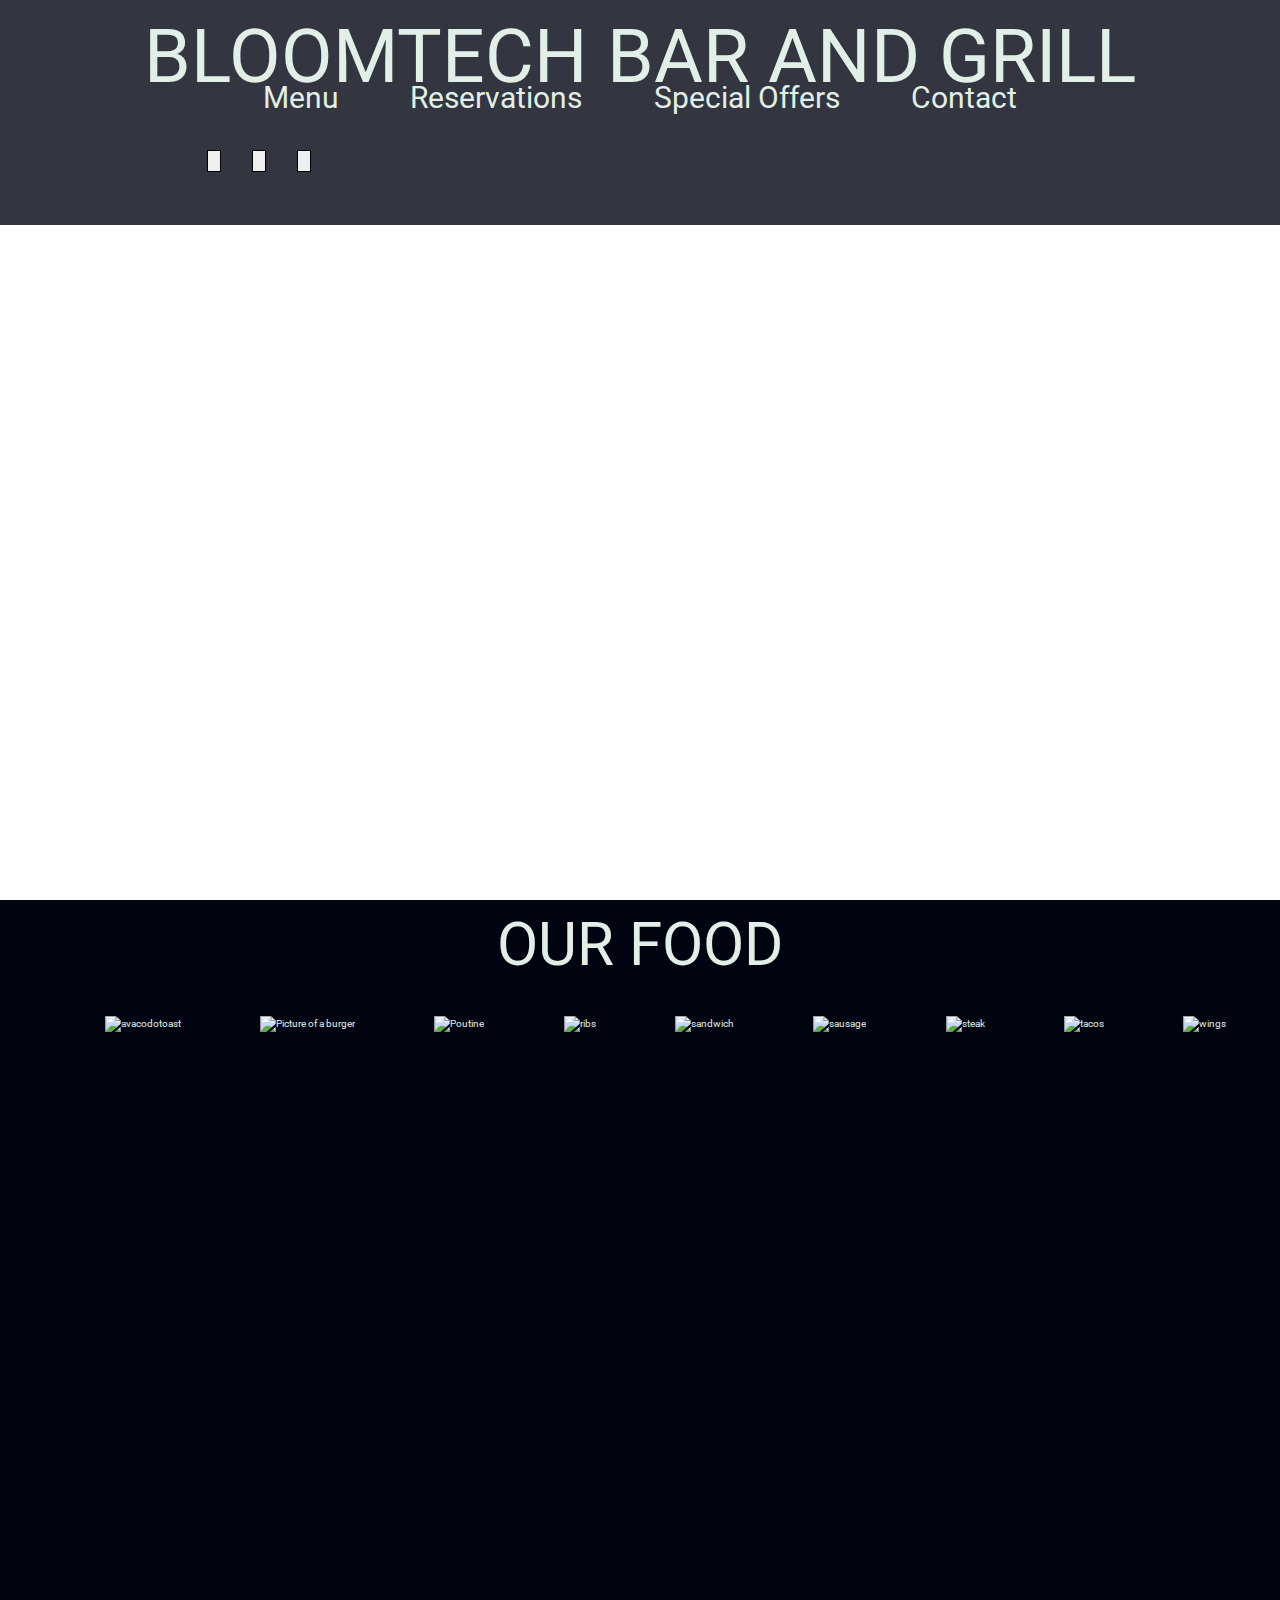
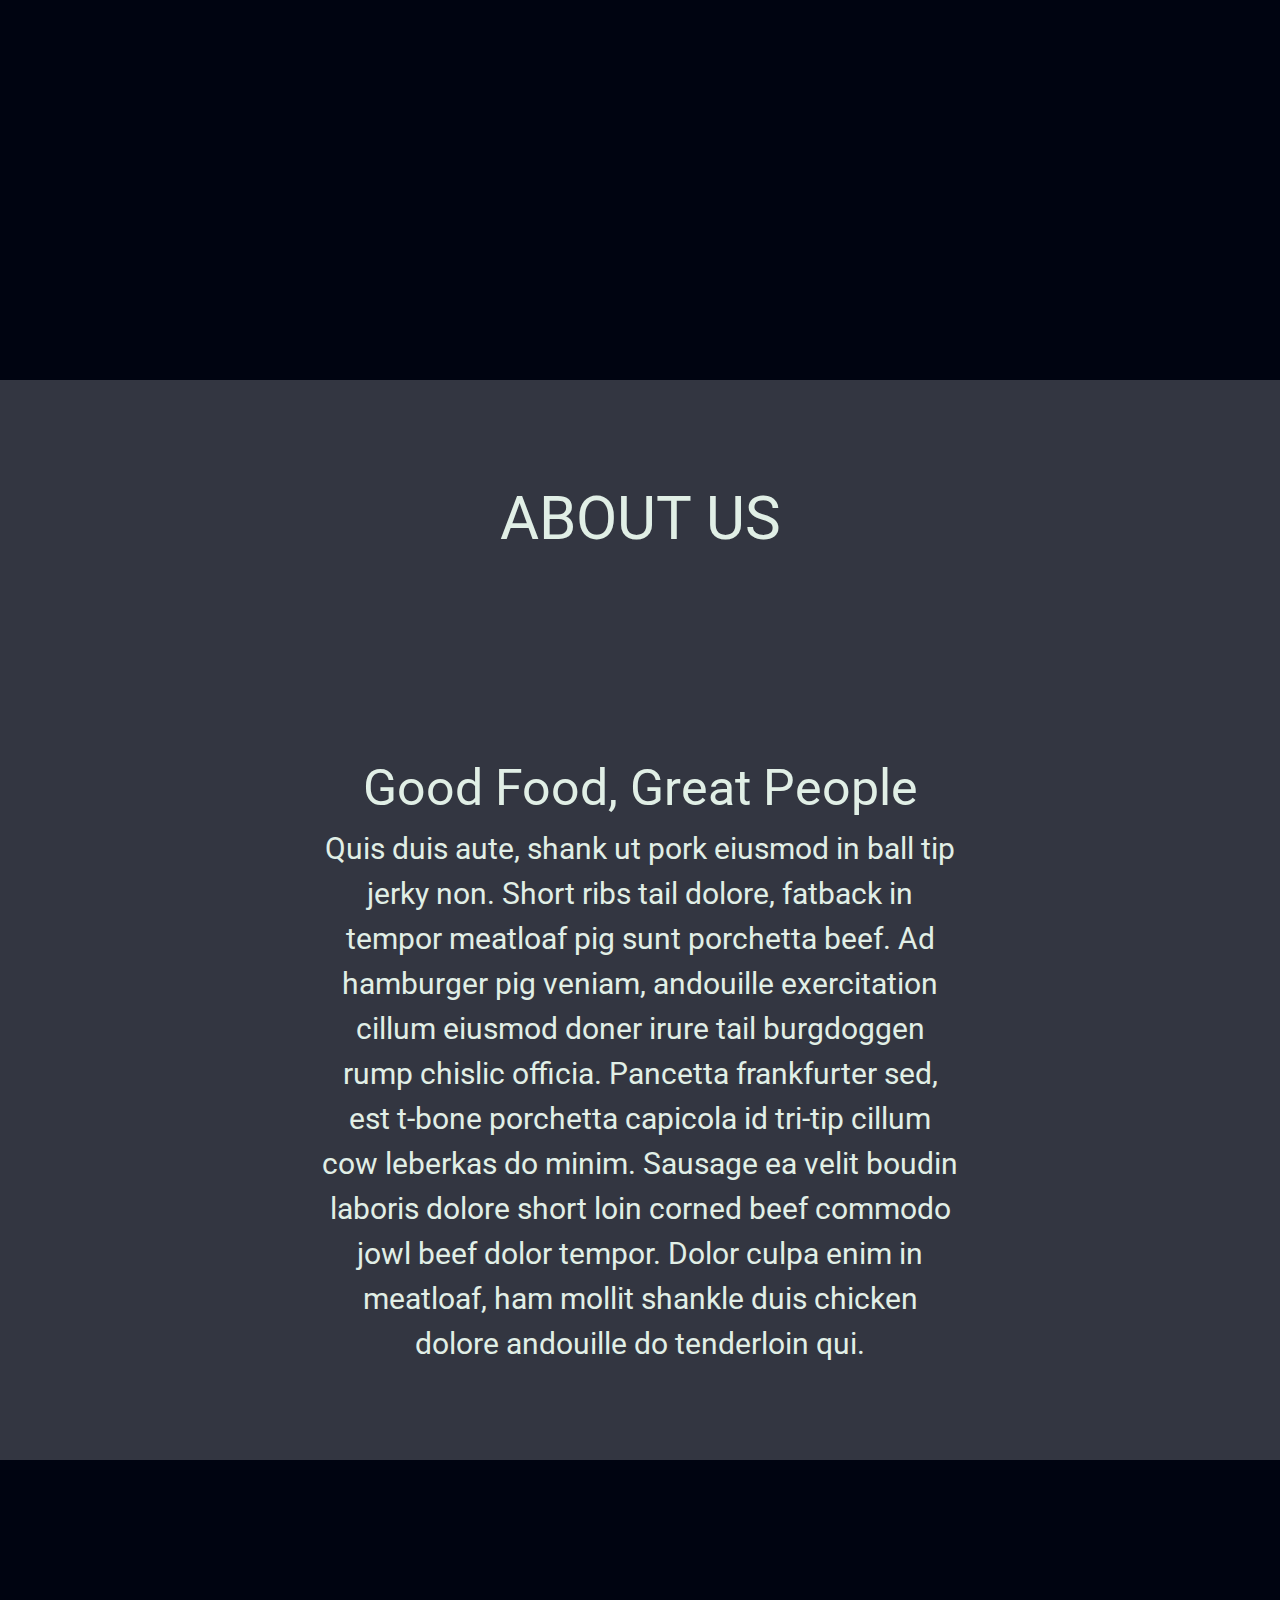
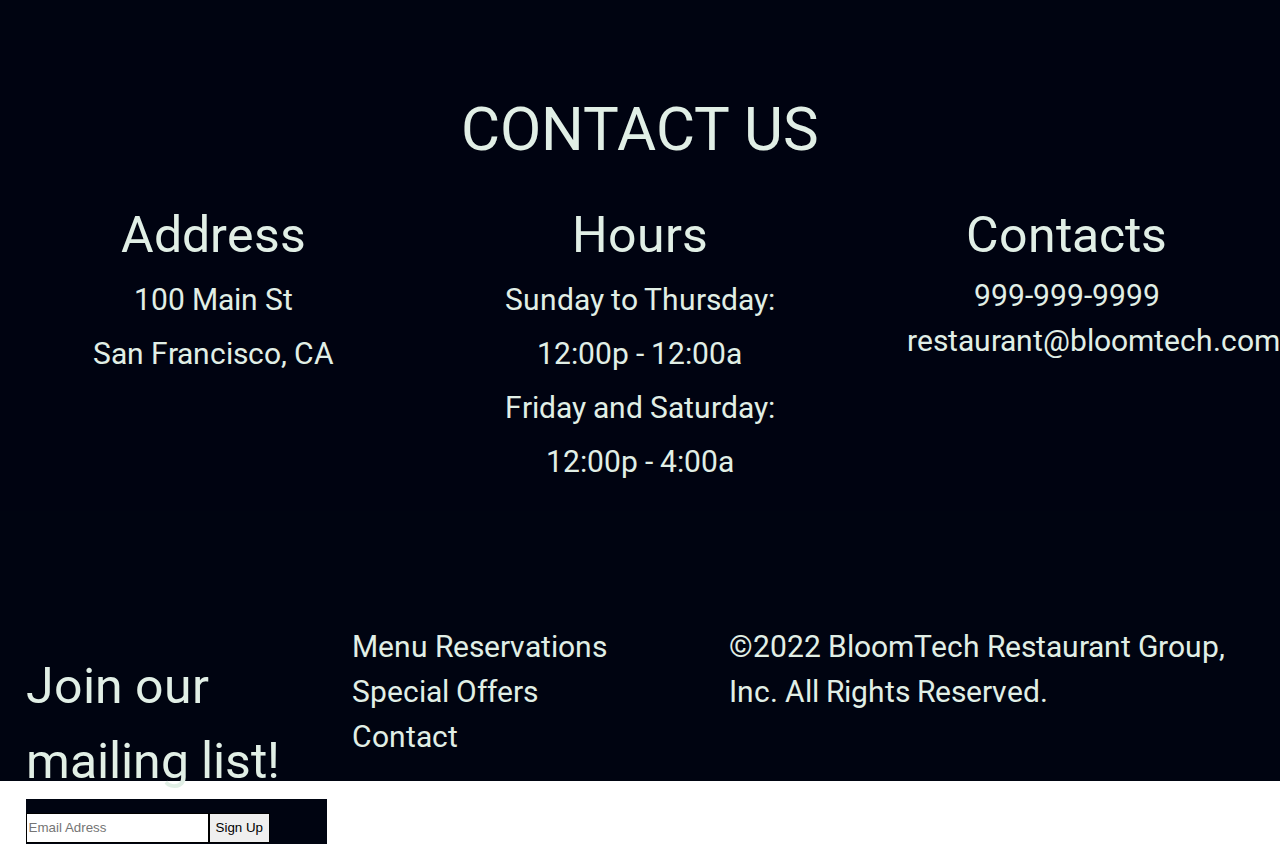
==== index.html @ 04112c2f "will fix in the morning, something arnt lining up right for my queries" ====
<!doctype html>

<html lang="en">

<head>
	<meta charset="utf-8">

	<title>Sprint Challenge - Home</title>

	<link href="https://fonts.googleapis.com/css?family=Roboto|Rubik" rel="stylesheet">
	<script src="https://kit.fontawesome.com/5b12ffad4b.js" crossorigin="anonymous"></script>
	<link rel="stylesheet" href="css/index.css">
</head>

<body>
	<div>
		<!-- header -->
		<header>
			<div class="header-info">
				<h1>BLOOMTECH BAR AND GRILL</h1>
				<nav>
					<div class="links">
						<a href="menu.html">Menu</a>
						<a href="#">Reservations</a>
						<a href="#">Special Offers</a>
						<a href="#">Contact</a>
					</div>
					<div class="socials">
						<button class="facebook"><i class="fa-brands fa-facebook"></i></fa-facebook-square></button>
						<button class="twitter"><i class="fa-brands fa-twitter"></i></button>
						<button class="instagram"><i class="fa-brands fa-instagram"></i></button>
					</div>
				</nav>
			</div>
		</header>

		<!-- gallery section -->
		<section class="gallery">
			<div>
				<h2>OUR FOOD</h2>
				<div class="images">
					<img src="img/food-avocadotoast.jpg" alt="avacodotoast">
					<img src="img/food-burger.jpg" alt="Picture of a burger">
					<img src="img/food-poutine.jpg" alt="Poutine">
					<img src="img/food-ribs.jpg" alt="ribs">
					<img src="img/food-sandwich.jpg" alt="sandwich">
					<img src="img/food-sausage.jpg" alt="sausage">
					<img src="img/food-steak.jpg" alt="steak">
					<img src="img/food-tacos.jpg" alt="tacos">
					<img src="img/food-wings.jpg" alt="wings">
				</div>
			</div>
		</section>

		<!-- spacer -->
		<div class="spacer"></div>

		<!-- about section -->
		<section class="about">
			<div class="about-container">
				<h2>ABOUT US</h2>

				<div id="cooks" class="pic">
				</div>

				<div class="text">
					<h3>Good Food, Great People</h3>
					<p>Quis duis aute, shank ut pork eiusmod in ball tip jerky non. Short ribs tail dolore, fatback in
						tempor meatloaf pig sunt porchetta beef. Ad hamburger pig veniam, andouille exercitation cillum
						eiusmod doner irure tail burgdoggen rump chislic officia. Pancetta frankfurter sed, est t-bone
						porchetta capicola id tri-tip cillum cow leberkas do minim. Sausage ea velit boudin laboris
						dolore
						short loin corned beef commodo jowl beef dolor tempor. Dolor culpa enim in meatloaf, ham mollit
						shankle duis chicken dolore andouille do tenderloin qui.</p>
				</div>

				<div id="bartender" class="pic">
				</div>
			</div>
		</section>

		<!-- spacer -->
		<div class="spacer"></div>

		<!-- contact section -->
		<section class="contact">
			<div class="contact-container">
				<h2>CONTACT US</h2>

				<div class="info">
					<div class="address">
						<h3>Address</h3>

						<address>
							<p>100 Main St</p>
							<p>San Francisco, CA</p>
						</address>
					</div>

					<div class="hours">
						<h3>Hours</h3>

						<div>
							<p>Sunday to Thursday:</p>
							<p>12:00p - 12:00a</p>
							<p>Friday and Saturday:</p>
							<p>12:00p - 4:00a</p>
						</div>
					</div>

					<div class="contacts">
						<h3>Contacts</h3>

						<div>
							<a id="phone" href="tel:999-999-9999">999-999-9999</a>
							<a id="email" href="mailto:restaurant@bloomtech.com">restaurant@bloomtech.com</a>
						</div>
					</div>
				</div>
			</div>
		</section>

		<!-- spacer -->
		<div class="spacer-sm"></div>

		<!-- footer -->
		<footer>
			<div class="bottom">
				<h3>Join our mailing list!</h3>
				<div class="signUp">
					<input type="text" placeholder="Email Adress"><button>Sign Up</button>
				</div>
			</div>
			<div class="nav-table">
				<nav>
					<a href="menu.html">Menu</a>
					<a href="#">Reservations</a>
					<a href="#">Special Offers</a>
					<a href="#">Contact</a>
				</nav>
			</div>
			<div class="copyright">
				<p>©2022 BloomTech Restaurant Group, Inc. All Rights Reserved.</p>
			</div>
		</footer>
	</div>
</body>

</html>
---- css/index.css ----
/* http://meyerweb.com/eric/tools/css/reset/ 
   v2.0 | 20110126
   License: none (public domain)
*/

html, body, div, span, applet, object, iframe,
h1, h2, h3, h4, h5, h6, p, blockquote, pre,
a, abbr, acronym, address, big, cite, code,
del, dfn, em, img, ins, kbd, q, s, samp,
small, strike, strong, sub, sup, tt, var,
b, u, i, center,
dl, dt, dd, ol, ul, li,
fieldset, form, label, legend,
table, caption, tbody, tfoot, thead, tr, th, td,
article, aside, canvas, details, embed, 
figure, figcaption, footer, header, hgroup, 
menu, nav, output, ruby, section, summary,
time, mark, audio, video {
	margin: 0;
	padding: 0;
	border: 0;
	font-size: 100%;
	font: inherit;
	vertical-align: baseline;
}
/* HTML5 display-role reset for older browsers */
article, aside, details, figcaption, figure, 
footer, header, hgroup, menu, nav, section {
	display: block;
}
body {
	line-height: 1;
}
ol, ul {
	list-style: none;
}
blockquote, q {
	quotes: none;
}
blockquote:before, blockquote:after,
q:before, q:after {
	content: '';
	content: none;
}
table {
	border-collapse: collapse;
	border-spacing: 0;
}

* {
    box-sizing: border-box;
}

html {
    max-width: 1920px;
    min-width: 428px;
    width: 100%;
    font-size: 62.5%;
}

body {
    font-family: 'Roboto', sans-serif;
    line-height: 1.5;
}

h1, h2, h3, h4, h5, h6, p, a, i {
    text-decoration: none;
}

h1 {
    font-size: 7.5rem;
}

h2 {
    font-size: 6rem;
}

h3 {
    font-size: 5rem;
}

p, a {
    font-size: 3rem;
}

* {
    box-sizing: border-box;
    border: 1px solid black;
    color: rgb(225, 239, 230);
}

html {
    font-size: 62.5%;
}

/* header section */
header {
    width: 100%;
    height: 100vh;
    background-image: url('../img/home-header.jpg');
    background-size: cover;
    background-position: center;
    background-repeat: no-repeat;
}

.header-info {
    height: 25%;
    display: flex;
    flex-flow: column wrap;
    align-content: center;
    align-items: center;
    background-color: rgb(0, 4, 17, .8);
}
h1 {
    height: 33.3%;
    display: flex;
    flex-wrap: wrap;
    justify-content: center;
}

nav {
    height: 66.6%;
    width: 70%;
}

.links {
    height: 50%;
    width: 100%;
    display: flex;
    justify-content: space-evenly;
}

a {
    color: rgb(225, 239, 230);
}

.socials {
    height: 15%;
    width: 15%;
    margin-left: 42.5;
    display: flex;
    color: rgb(225, 239, 230);
    justify-content: space-around;
}
/* spacers */
.spacer {
    width: 100%;
    height: 20vh;
    background-color: rgb(0, 4, 17);
}
.spacer-sm {
    width: 100%;
    height: 10vh;
    background-color: rgb(0, 4, 17);
}

/* gallery section */
.gallery {
    width: 100%;
    height: 100vh;
    text-align: center;
    background-color: rgb(0, 4, 17);
    display: flex;
}

.images {
    display: flex;
    width: 100vw;
    justify-content: space-evenly;
    flex-wrap: wrap;
    margin: 2%;
}
/* about us section */
.about {
    width: 100%;
    height: 120vh;
    text-align: center;
    background-image: url("../img/staff-cooks.jpg");
    background-size: cover;
    background-position: top;
    background-repeat: no-repeat;
}

.about-container {
    height: 120vh;
    display: flex;
    flex-wrap: wrap;
    justify-content: center;
    align-items: center;
    background-color: rgb(0, 4, 17, .8);
}

.about h2 {
    width: 100%;
}

.about-container .text {
    width: 50%;
}

/* contact us section */
.contact {
    text-align: center;
    background-image: url("../img/jumbo-restaurant.jpg");
    background-size: cover;
    background-position: center;
    background-repeat: no-repeat;
    background-color: rgb(0, 4, 17);
}

.contact-container {
    width: 100%;
    height: 100%;
    background-color: rgb(0, 4, 17, .8);
}

.contact h2 {
    padding-top: 5vh;
}

.contact h3 {
    padding-top: 2.5vh;
}

.contact p {
    padding: .5vh 0;
}

.info {
    width: 100%;
    display: flex;
    justify-content: space-around;
}

.address {
    width: 25%;
}

.hours {
    width: 25%;
    padding-bottom: 2.5vh;
}

.contacts {
    width: 25%;
}

/* footer section */
footer {
    width: 100%;
    height: 15vh;
    padding-top: 2.5vh;
    display: flex;
    flex-direction: row;
    height: 20vh;
    font-size: 3rem;
}

footer .bottom {
    padding: 2%;
    margin-bottom: 1%;
}

footer .bottom button, footer .bottom input {
    color: black;
    height: 3rem;
}

footer, footer div{
    justify-content: space-between;
    background-color: rgb(0, 4, 17);
}

.footer .navTable p {
    text-align: right;
    font-size: 2rem;
}

footer .navTable nav {
    display: flex;
    justify-content: space-between;
    width: 70rem;
}

/* mobile media query */
@media (max-width: 428px) {
    /* header section */

    header nav .links {
        display: flex;
        flex-direction: column;
        justify-content: baseline;
    }
    

    /* gallery section */
    .gallery {
        height: auto;
        display: flex;
        justify-content: space-evenly;
        flex-wrap: wrap;
        flex-direction: row;
    }
    
    /* about us section */

    .about {
        height: 200vh;
    }
    
    .about h2 {
        width: 100%;
        padding-top: 5vh;
    }
    
    .about-container .text {
        width: 85%;
    }
    
    /* contact us section */
    .contact h3 {
        padding-top: 2.5vh;
    }
    
    .info {
        flex-wrap: wrap;
    }
    
    .address {
        width: 100%;
        padding-bottom: 2.5vh;
    }
    
    .hours {
        width: 100%;
    }
    
    .contacts {
        width: 100%;
        padding-bottom: 2.5vh;
    }

    /* footer section */
    footer {
        height: auto;
        padding-top: 2.5vh;
        font-size: 2rem;

    }
    footer .navTable nav {
        margin: 0 auto;
        flex-direction: column;
        justify-content: center;
        width: 50%;
        align-items: center;
    }
    footer p {
        width: 50%;
        margin: 0 auto;
        text-align: center;
    }
}
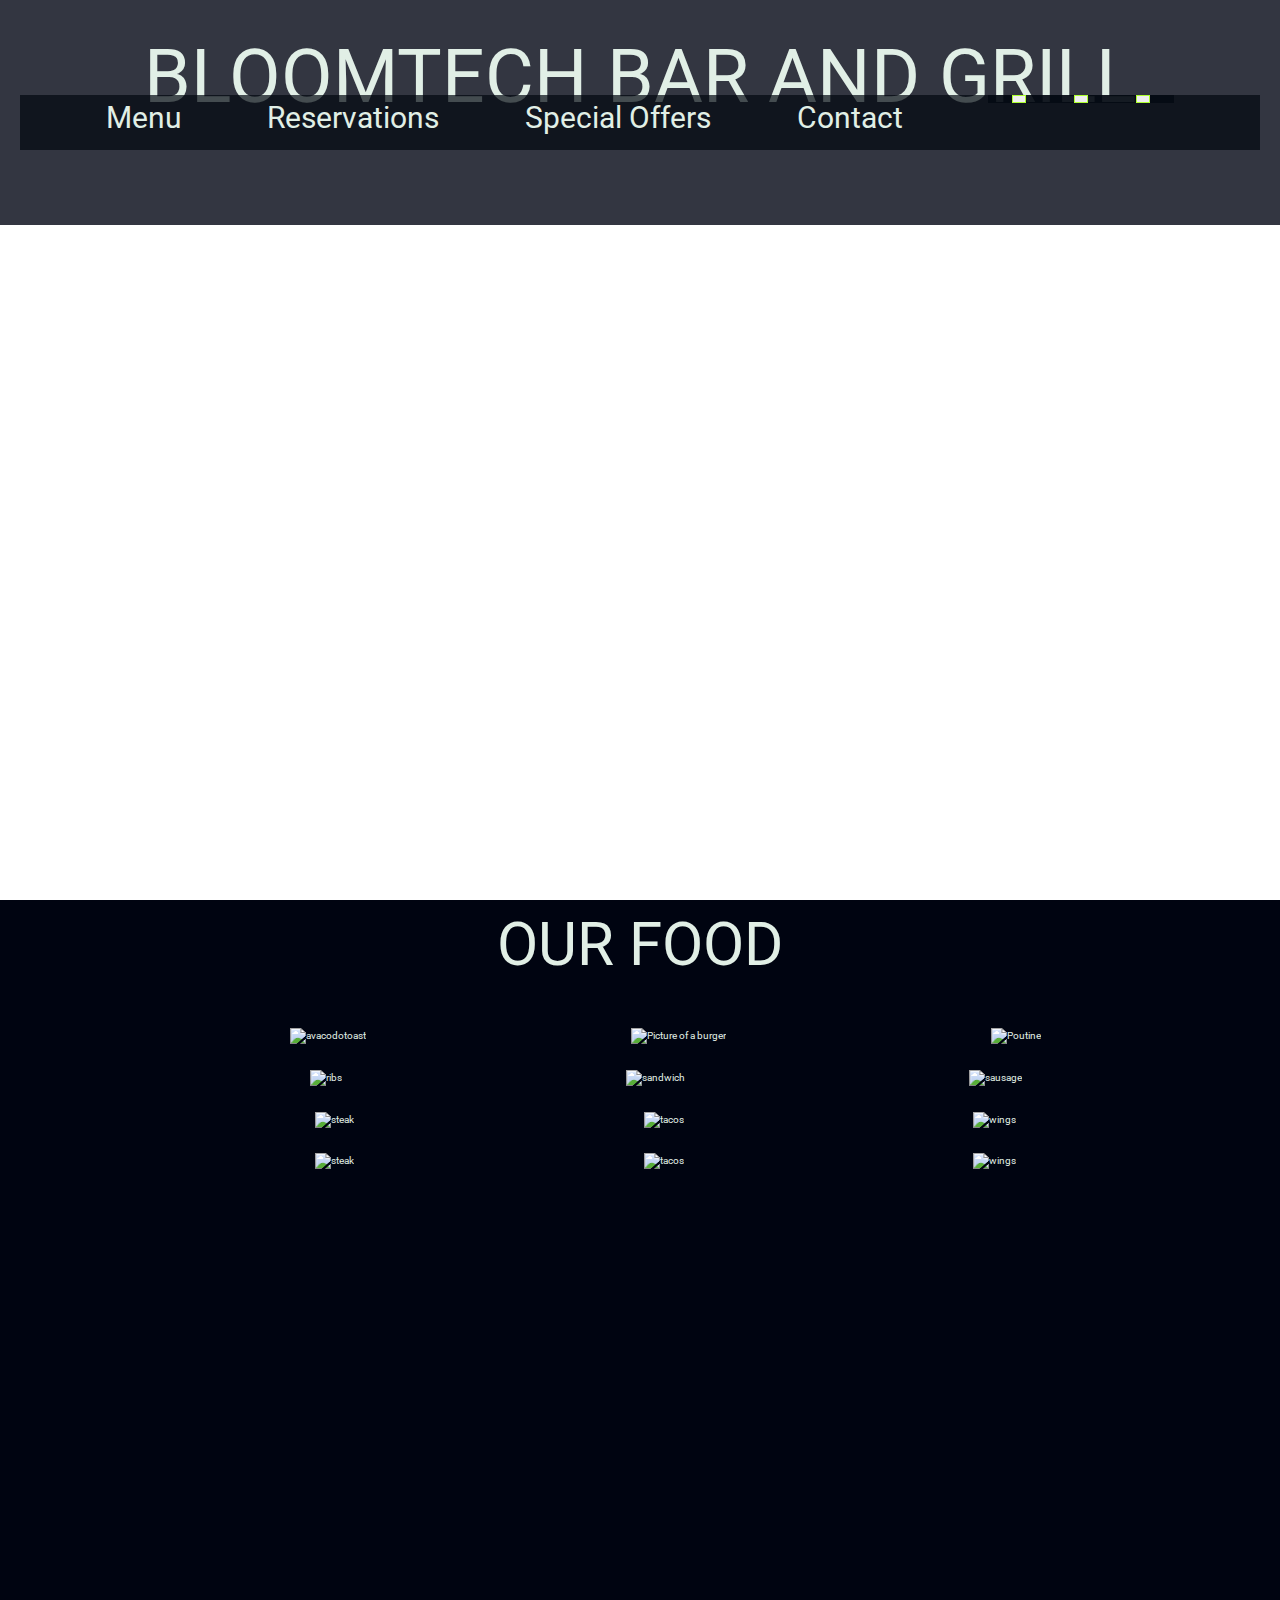
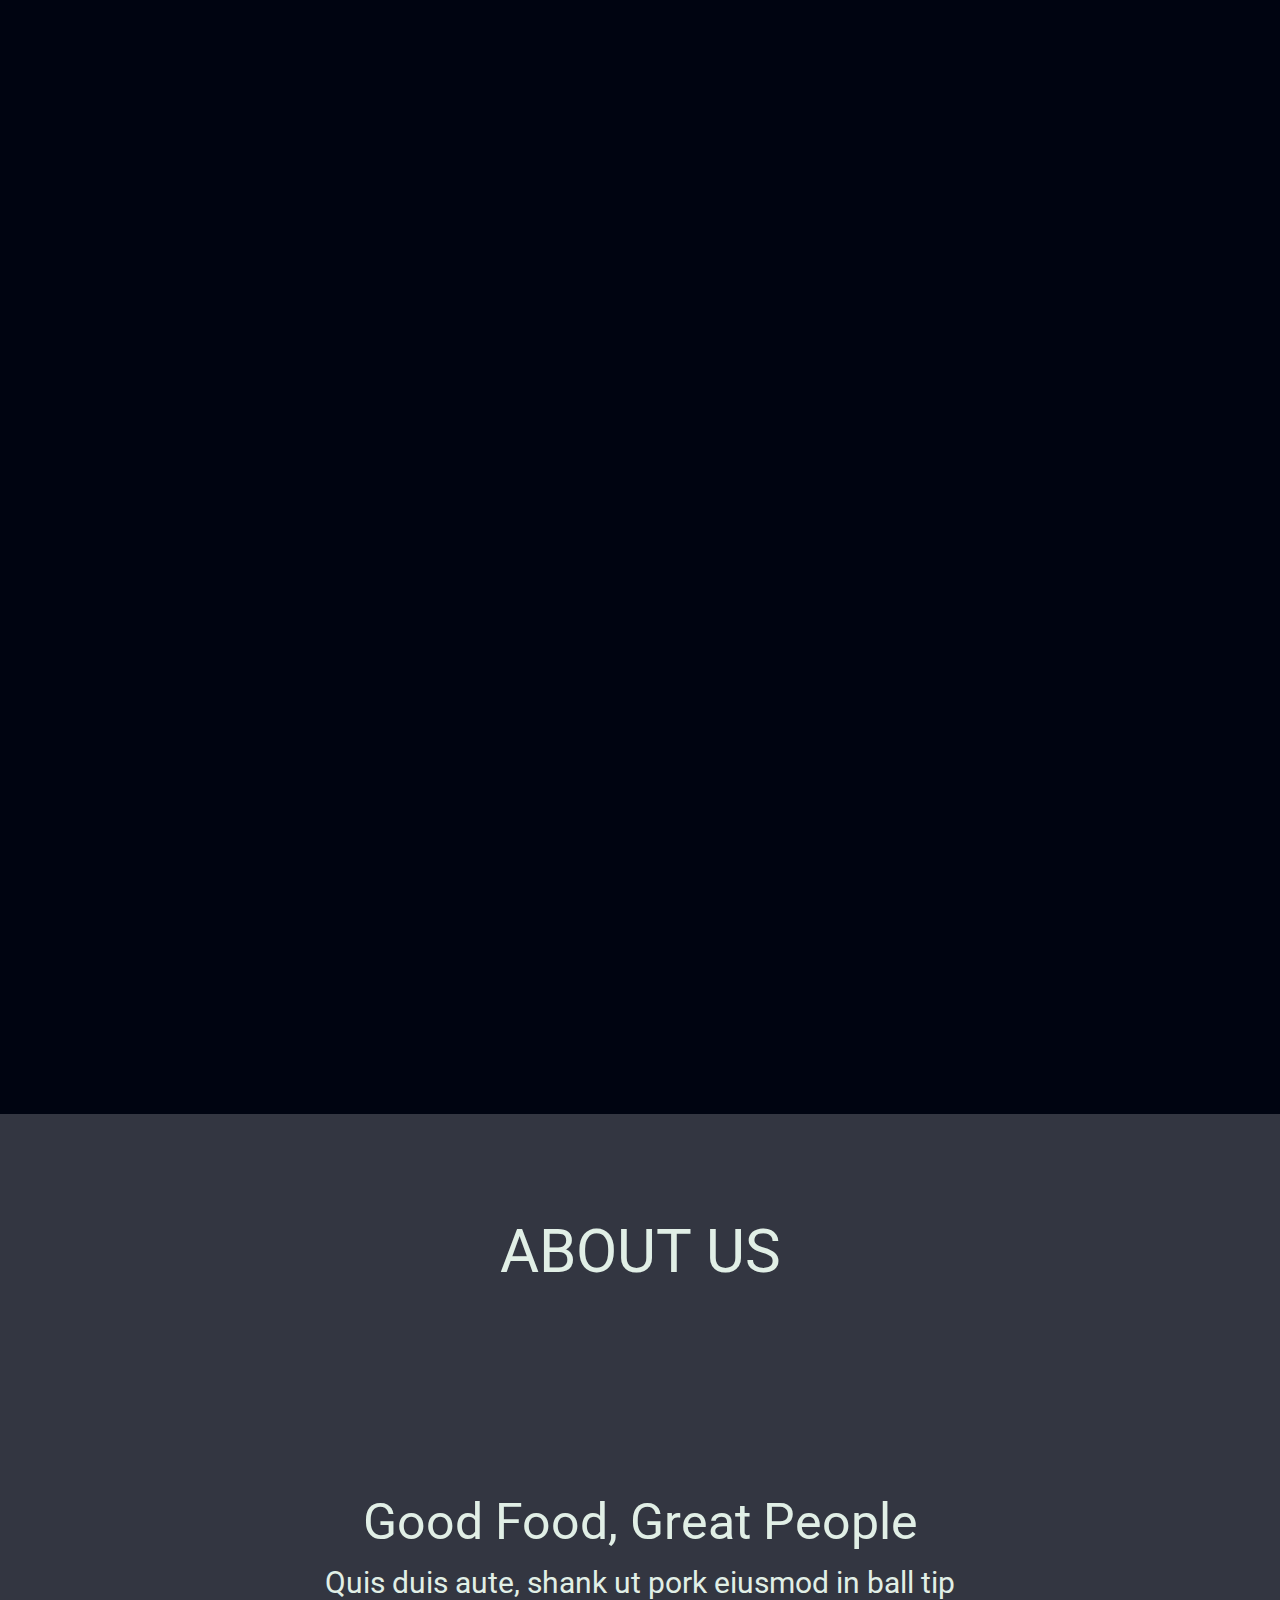
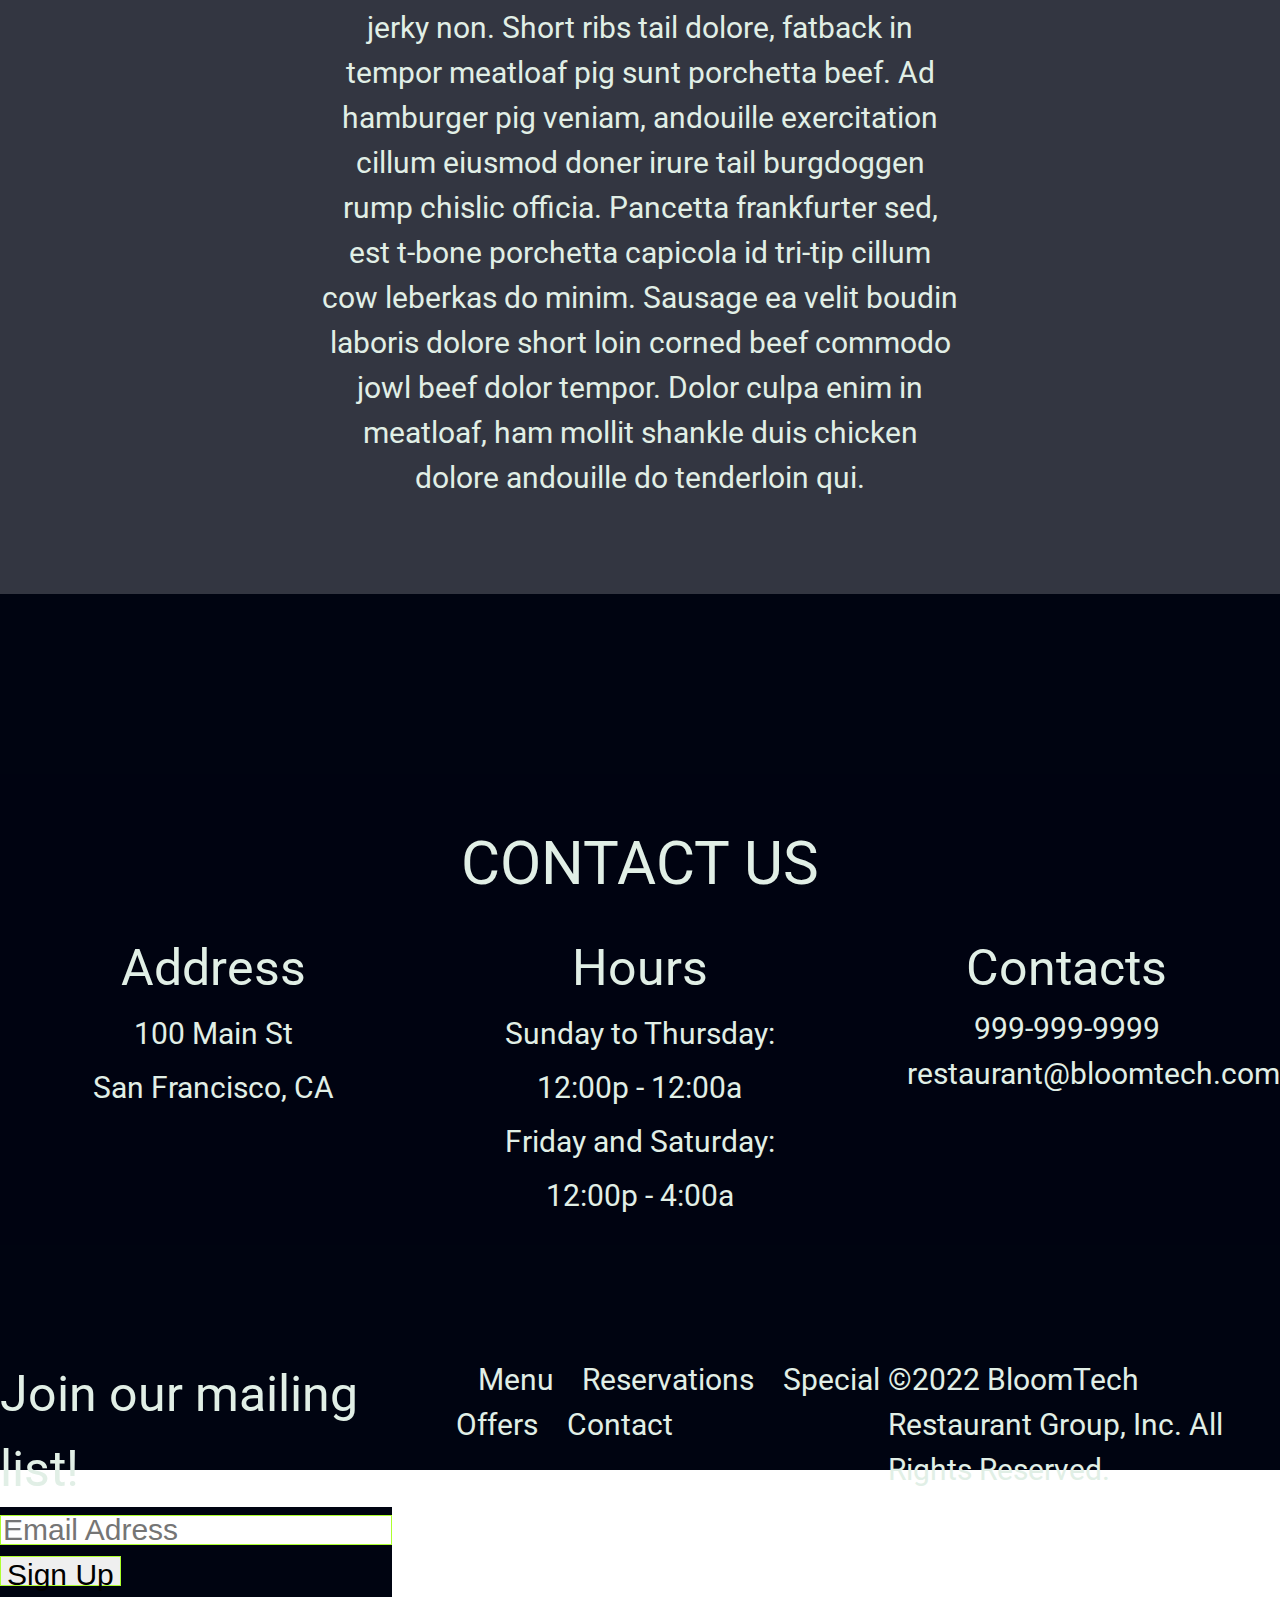
==== commit 479d6818: "everything works and media is working" ====
--- a/index.html
+++ b/index.html
@@ -4,6 +4,7 @@
 
 <head>
 	<meta charset="utf-8">
+	<meta name="viewport" content="width=device-width, initial-scale=1.0">
 
 	<title>Sprint Challenge - Home</title>
 
@@ -24,12 +25,12 @@
 						<a href="#">Reservations</a>
 						<a href="#">Special Offers</a>
 						<a href="#">Contact</a>
-					</div>
 					<div class="socials">
 						<button class="facebook"><i class="fa-brands fa-facebook"></i></fa-facebook-square></button>
 						<button class="twitter"><i class="fa-brands fa-twitter"></i></button>
 						<button class="instagram"><i class="fa-brands fa-instagram"></i></button>
 					</div>
+				</div>
 				</nav>
 			</div>
 		</header>
@@ -39,15 +40,26 @@
 			<div>
 				<h2>OUR FOOD</h2>
 				<div class="images">
-					<img src="img/food-avocadotoast.jpg" alt="avacodotoast">
-					<img src="img/food-burger.jpg" alt="Picture of a burger">
-					<img src="img/food-poutine.jpg" alt="Poutine">
-					<img src="img/food-ribs.jpg" alt="ribs">
-					<img src="img/food-sandwich.jpg" alt="sandwich">
-					<img src="img/food-sausage.jpg" alt="sausage">
-					<img src="img/food-steak.jpg" alt="steak">
-					<img src="img/food-tacos.jpg" alt="tacos">
-					<img src="img/food-wings.jpg" alt="wings">
+					<div class="image-row">
+						<img src="img/food-avocadotoast.jpg" alt="avacodotoast">
+						<img src="img/food-burger.jpg" alt="Picture of a burger">
+						<img src="img/food-poutine.jpg" alt="Poutine">
+					</div>
+					<div class="image-row">
+						<img src="img/food-ribs.jpg" alt="ribs">
+						<img src="img/food-sandwich.jpg" alt="sandwich">
+						<img src="img/food-sausage.jpg" alt="sausage">
+					</div>
+					<div class="image-row">
+						<img src="img/food-steak.jpg" alt="steak">
+						<img src="img/food-tacos.jpg" alt="tacos">
+						<img src="img/food-wings.jpg" alt="wings">
+					</div>
+					<div class="image-row">
+						<img src="img/food-steak.jpg" alt="steak">
+						<img src="img/food-tacos.jpg" alt="tacos">
+						<img src="img/food-wings.jpg" alt="wings">
+					</div>
 				</div>
 			</div>
 		</section>
@@ -131,16 +143,14 @@
 					<input type="text" placeholder="Email Adress"><button>Sign Up</button>
 				</div>
 			</div>
-			<div class="nav-table">
+			<div class="nav-Table">
 				<nav>
 					<a href="menu.html">Menu</a>
 					<a href="#">Reservations</a>
 					<a href="#">Special Offers</a>
 					<a href="#">Contact</a>
 				</nav>
-			</div>
-			<div class="copyright">
-				<p>©2022 BloomTech Restaurant Group, Inc. All Rights Reserved.</p>
+				<p class="footer-p">©2022 BloomTech Restaurant Group, Inc. All Rights Reserved.</p>
 			</div>
 		</footer>
 	</div>
--- a/css/index.css
+++ b/css/index.css
@@ -49,6 +49,9 @@
 
 * {
     box-sizing: border-box;
+    max-width: 100%;
+    border: 1px solid greenyellow;
+    color: rgb(225, 239, 230);
 }
 
 html {
@@ -84,13 +87,12 @@
 }
 
 * {
-    box-sizing: border-box;
-    border: 1px solid black;
-    color: rgb(225, 239, 230);
+    font-size: 3rem;
 }
 
 html {
     font-size: 62.5%;
+    width: 100%;
 }
 
 /* header section */
@@ -103,6 +105,14 @@
     background-repeat: no-repeat;
 }
 
+header div {
+    text-align: center;
+    background: rgba(2, 7, 15, 0.7);
+}
+
+header h1, header nav {
+    padding: 2rem;
+}
 .header-info {
     height: 25%;
     display: flex;
@@ -113,6 +123,7 @@
 }
 h1 {
     height: 33.3%;
+    width: 100%;
     display: flex;
     flex-wrap: wrap;
     justify-content: center;
@@ -120,7 +131,7 @@
 
 nav {
     height: 66.6%;
-    width: 70%;
+    width: 110%;
 }
 
 .links {
@@ -157,7 +168,7 @@
 /* gallery section */
 .gallery {
     width: 100%;
-    height: 100vh;
+    height: 181.5vh;
     text-align: center;
     background-color: rgb(0, 4, 17);
     display: flex;
@@ -169,6 +180,14 @@
     justify-content: space-evenly;
     flex-wrap: wrap;
     margin: 2%;
+}
+
+.image-row {
+    padding-top: 1%;
+    padding-bottom: 1%;
+    display: flex;
+    width: 100vw;
+    justify-content: space-evenly;
 }
 /* about us section */
 .about {
@@ -252,15 +271,33 @@
     padding-top: 2.5vh;
     display: flex;
     flex-direction: row;
-    height: 20vh;
+    height: 15vh;
     font-size: 3rem;
 }
 
-footer .bottom {
+/* footer .bottom {
     padding: 2%;
     margin-bottom: 1%;
-}
-
+    height: 100%;
+    width: 100%;
+} */
+
+.nav-Table {
+    display: flex;
+    justify-content: space-around;
+    padding-left: 5%;
+}
+.nav-Table a {
+    padding-left: 5%;
+}
+.footer p {
+    display: flex;
+    justify-content: flex-start;
+}
+div .bottom {
+    display: flex;
+    flex-direction: column;
+}
 footer .bottom button, footer .bottom input {
     color: black;
     height: 3rem;
@@ -284,14 +321,58 @@
 
 /* mobile media query */
 @media (max-width: 428px) {
+    * {
+        box-sizing: border-box;
+        max-width: 100%;
+    }
     /* header section */
-
-    header nav .links {
-        display: flex;
-        flex-direction: column;
-        justify-content: baseline;
-    }
-    
+    header {
+        display: flex;
+        flex-direction: row;
+        justify-content: center;
+        flex-wrap: nowrap;
+    }
+    header h1 {
+        height: 1%;
+        display: flex;
+        justify-content: center;
+        flex-direction: column;
+        flex-wrap: wrap;
+    }
+    header nav .links{
+        background: none;
+        display: flex;
+        justify-content: space-between;
+        margin: 0 auto;
+        align-items: center;
+        flex-direction: column;
+    }
+    .header-info {
+        display: flex;
+        flex-direction: column;
+        flex-wrap: wrap;
+        height: 50%;
+        width: 100%;
+    }
+    .socials {
+        display: flex;
+        flex-direction: row;
+        position: relative;
+        flex-wrap: nowrap;
+    }
+    nav {
+        display: flex;
+        justify-content: center;
+        flex-wrap: wrap;
+        margin: 0 auto;
+    }
+
+    h1 {
+        font-size: 2rem;
+        display: flex;
+        flex-wrap: wrap;
+        justify-content: center;
+    }
 
     /* gallery section */
     .gallery {
@@ -299,20 +380,31 @@
         display: flex;
         justify-content: space-evenly;
         flex-wrap: wrap;
-        flex-direction: row;
-    }
-    
+        flex-direction: column;
+    }
+    
+    .images, .image-row {
+        display: flex;
+        flex-direction: column;
+        flex-wrap: wrap;
+        justify-content: center;
+        padding-left: 0%;
+        margin: 0%;
+    }
+    img {
+        padding-top: 5%;
+    }
     /* about us section */
 
     .about {
-        height: 200vh;
+        height: 225vh;
     }
     
     .about h2 {
         width: 100%;
         padding-top: 5vh;
     }
-    
+
     .about-container .text {
         width: 85%;
     }
@@ -345,9 +437,11 @@
         height: auto;
         padding-top: 2.5vh;
         font-size: 2rem;
-
-    }
-    footer .navTable nav {
+        flex-direction: column;
+        align-items: center;
+        text-align: center;
+    }
+    footer .nav-Table nav {
         margin: 0 auto;
         flex-direction: column;
         justify-content: center;
@@ -358,5 +452,10 @@
         width: 50%;
         margin: 0 auto;
         text-align: center;
-    }
-}
+        flex-direction: row;
+    }
+    .footer-p {
+        display: flex;
+        flex-direction: row;
+    }
+}
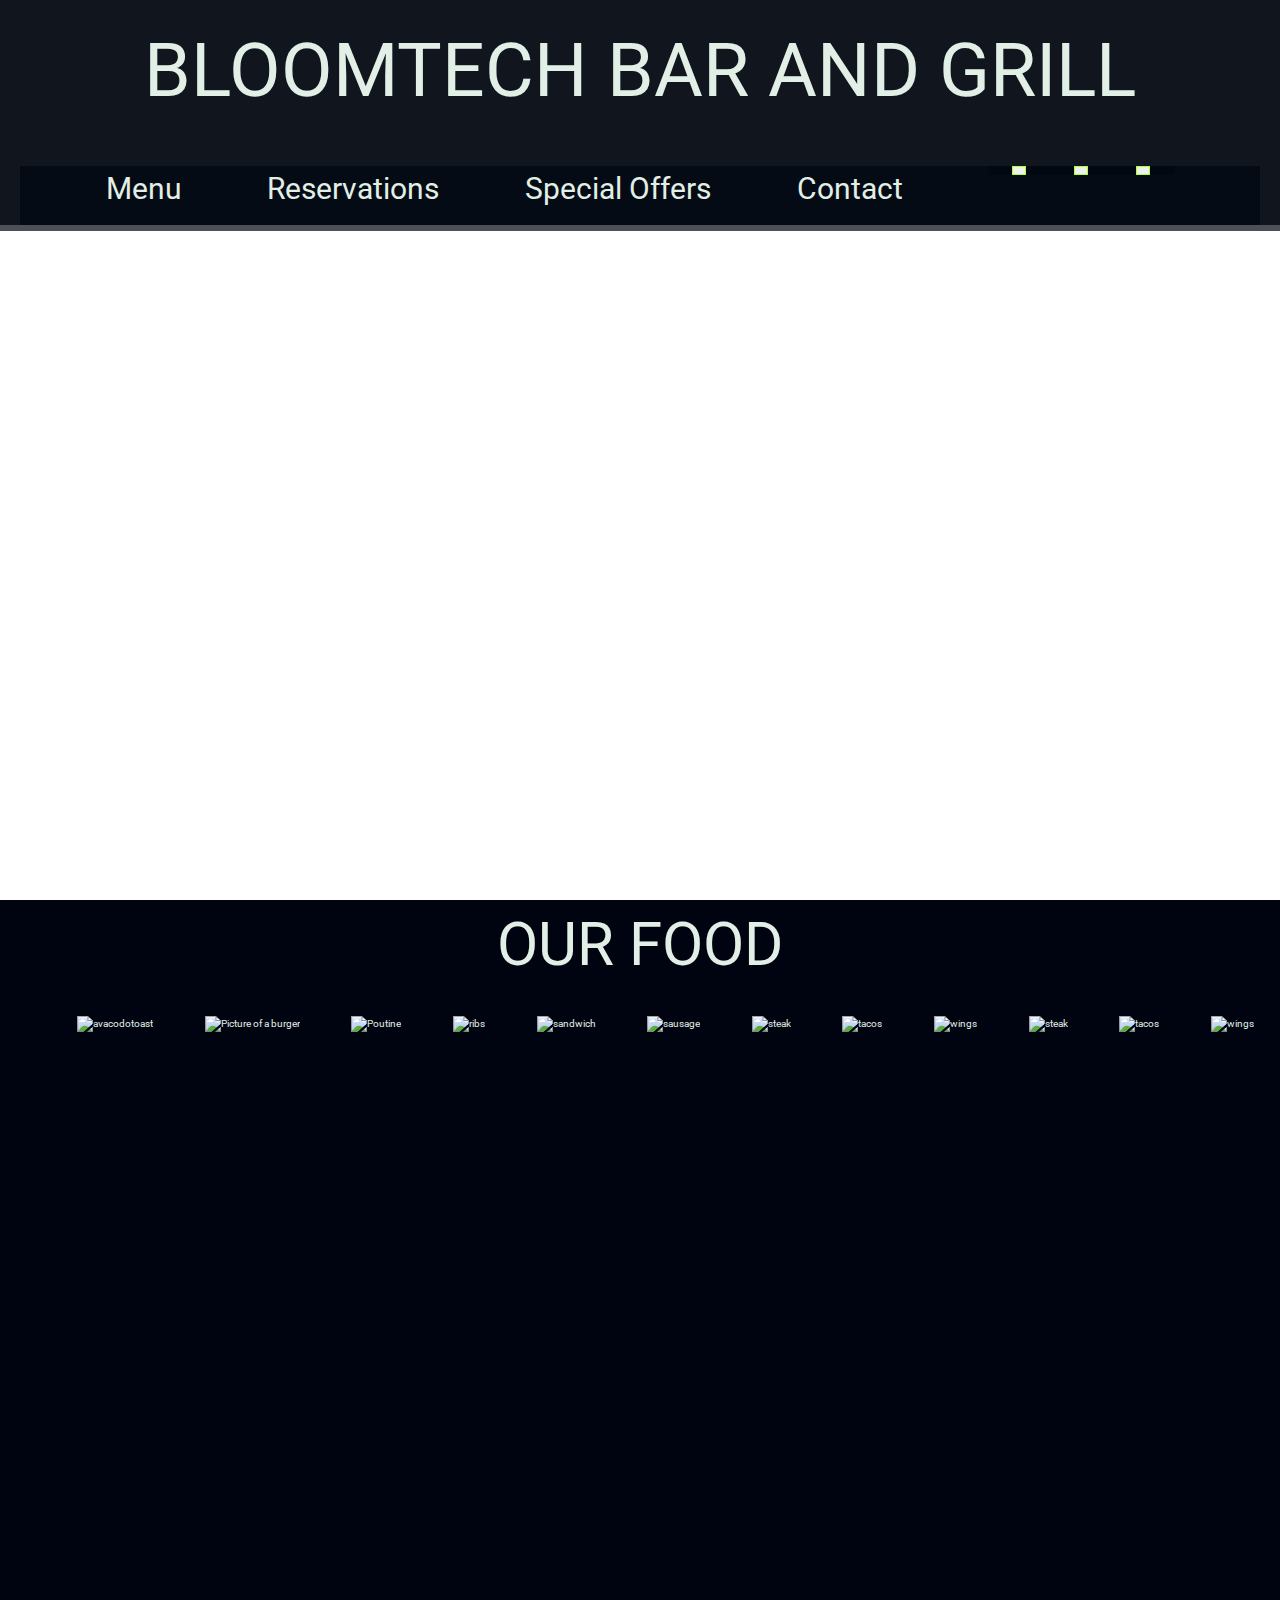
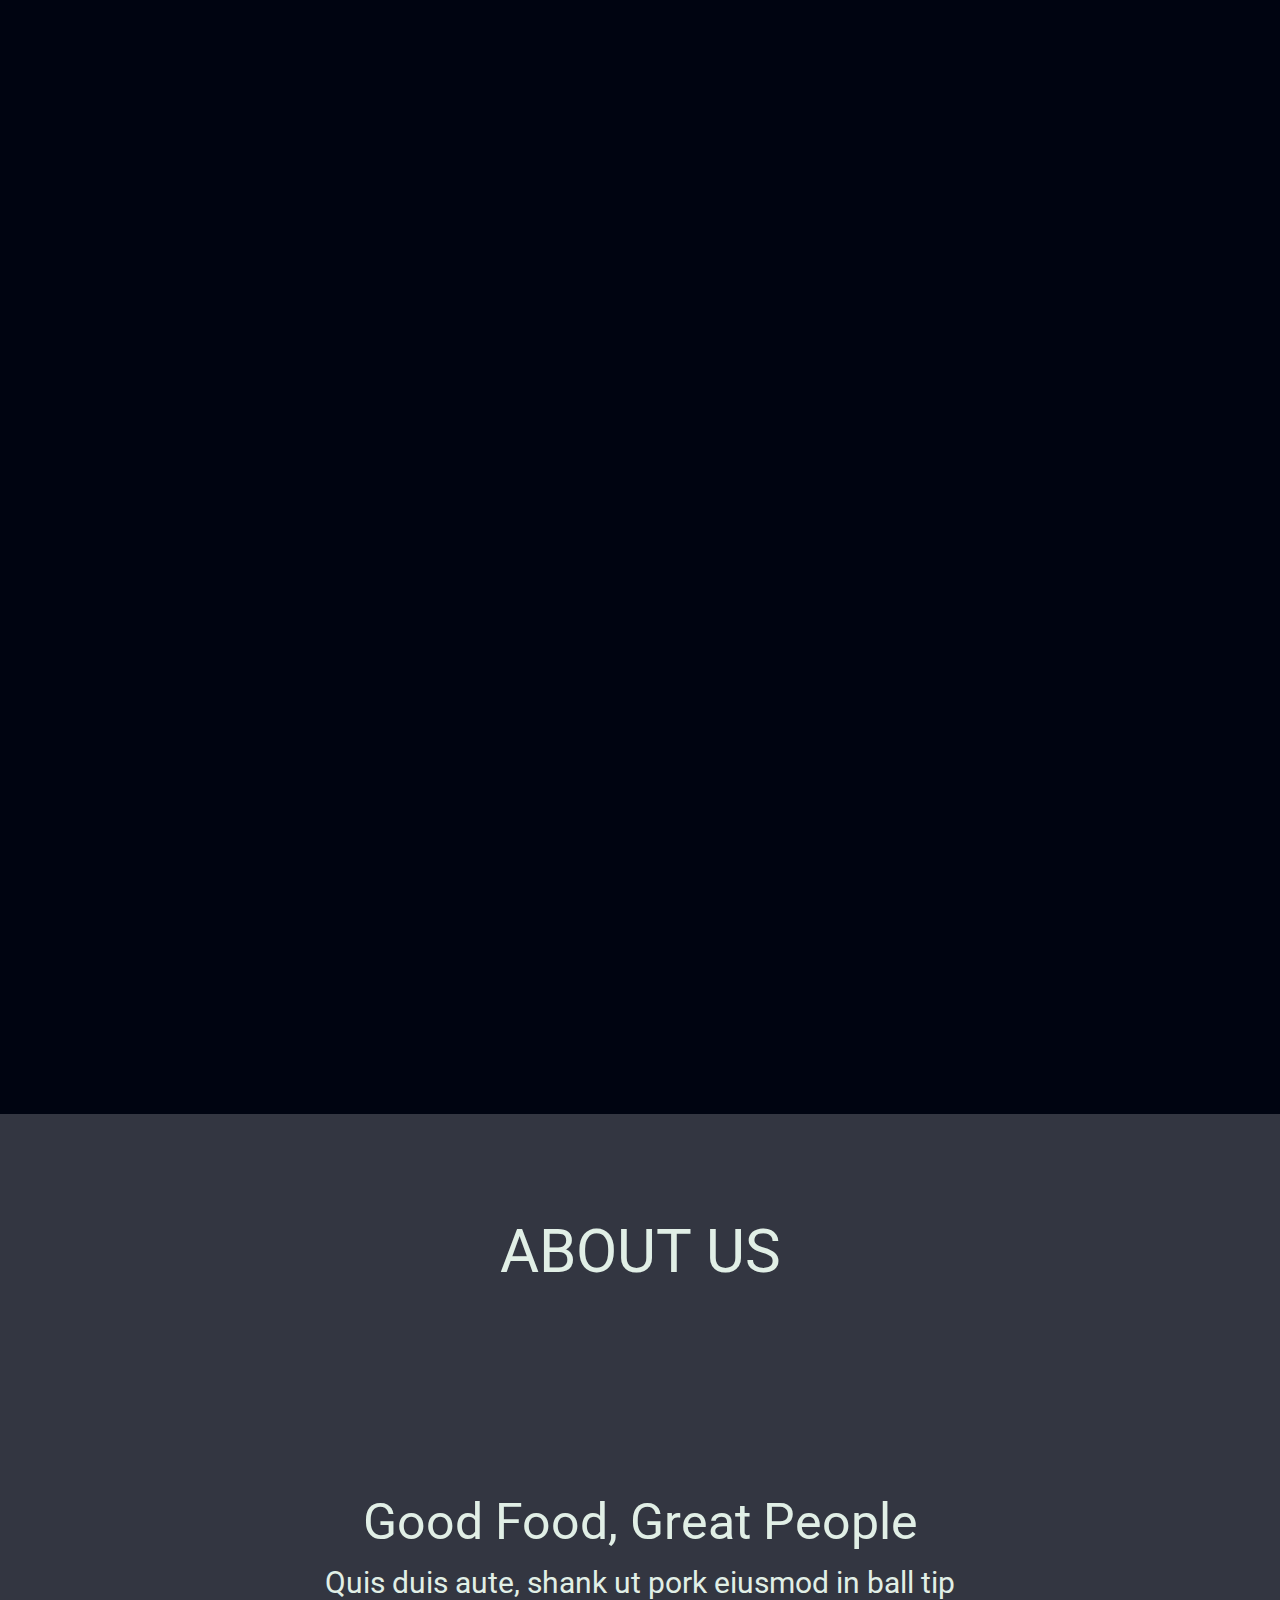
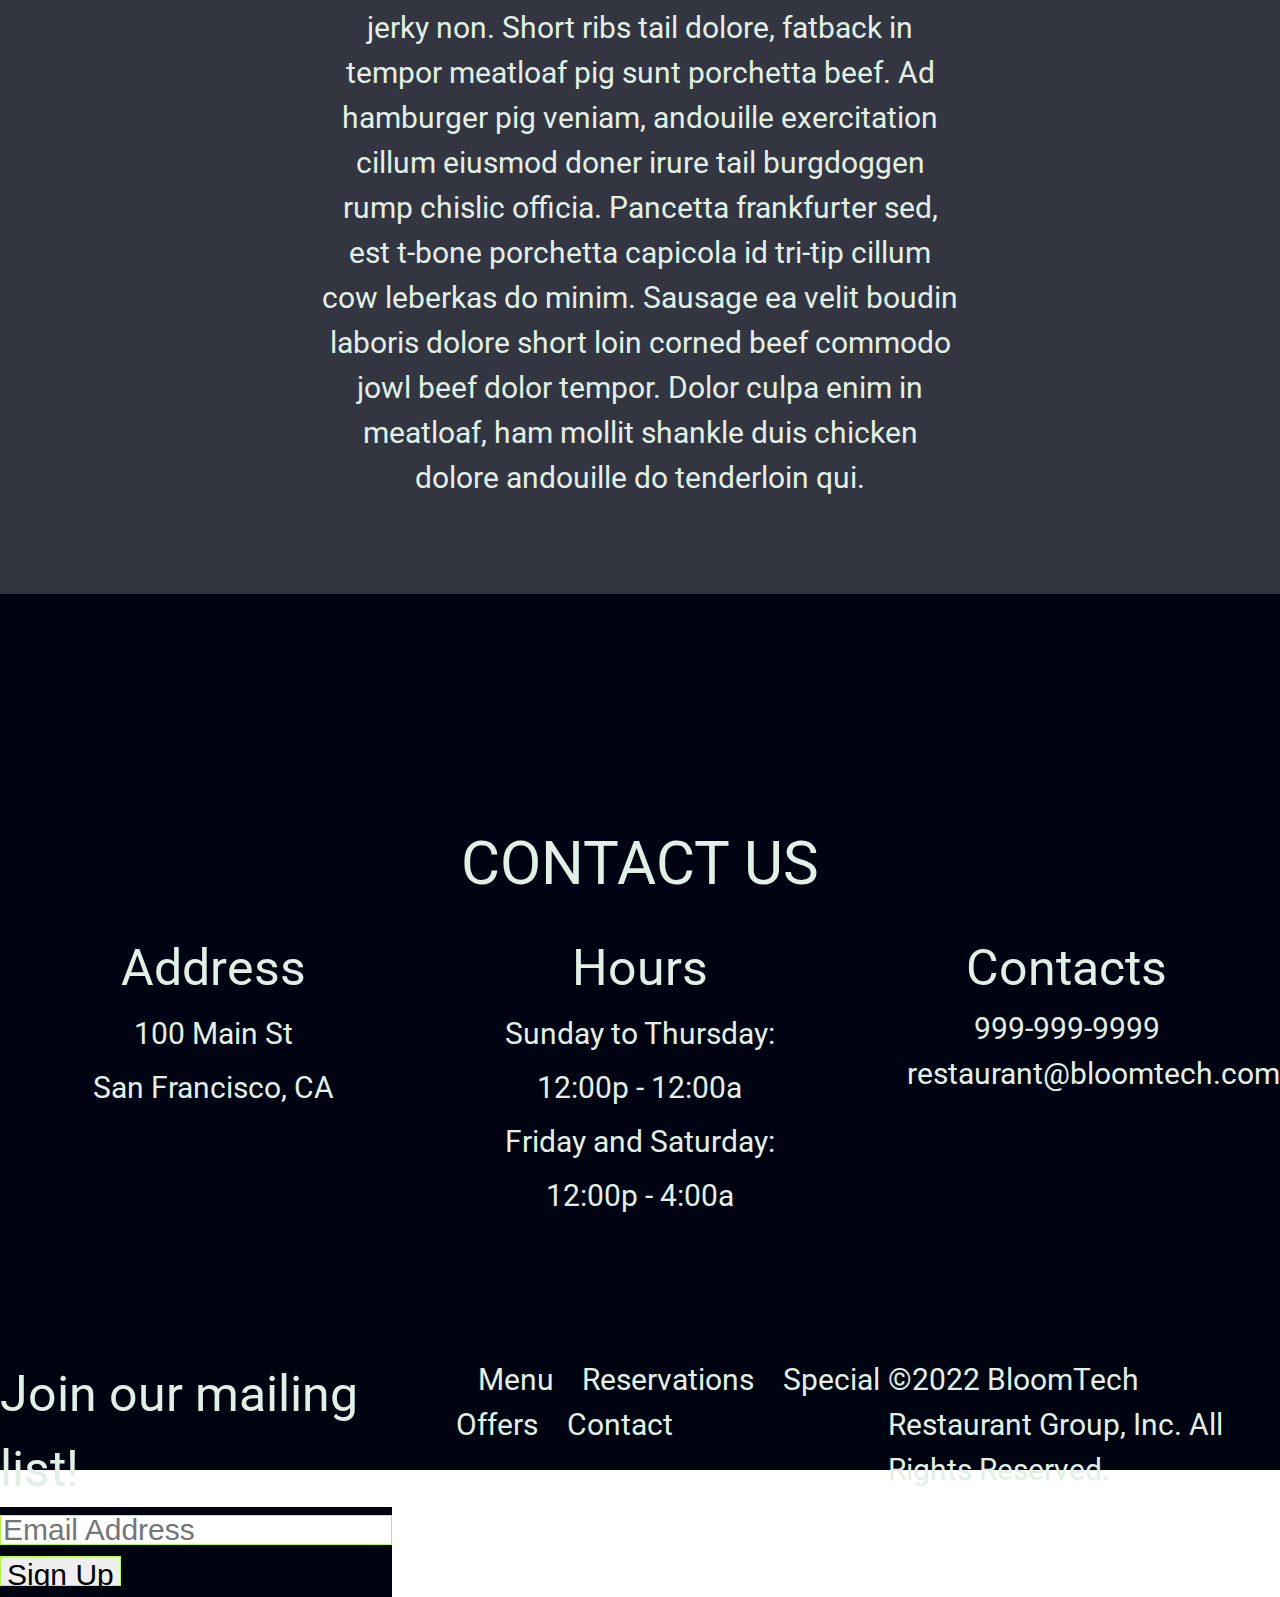
==== commit b321be45: "fixed my index" ====
--- a/index.html
+++ b/index.html
@@ -18,7 +18,8 @@
 		<!-- header -->
 		<header>
 			<div class="header-info">
-				<h1>BLOOMTECH BAR AND GRILL</h1>
+				<div>
+					<a href="index.html"><h1>BLOOMTECH BAR AND GRILL</h1></a>
 				<nav>
 					<div class="links">
 						<a href="menu.html">Menu</a>
@@ -40,26 +41,18 @@
 			<div>
 				<h2>OUR FOOD</h2>
 				<div class="images">
-					<div class="image-row">
 						<img src="img/food-avocadotoast.jpg" alt="avacodotoast">
 						<img src="img/food-burger.jpg" alt="Picture of a burger">
 						<img src="img/food-poutine.jpg" alt="Poutine">
-					</div>
-					<div class="image-row">
 						<img src="img/food-ribs.jpg" alt="ribs">
 						<img src="img/food-sandwich.jpg" alt="sandwich">
 						<img src="img/food-sausage.jpg" alt="sausage">
-					</div>
-					<div class="image-row">
 						<img src="img/food-steak.jpg" alt="steak">
 						<img src="img/food-tacos.jpg" alt="tacos">
 						<img src="img/food-wings.jpg" alt="wings">
-					</div>
-					<div class="image-row">
 						<img src="img/food-steak.jpg" alt="steak">
 						<img src="img/food-tacos.jpg" alt="tacos">
 						<img src="img/food-wings.jpg" alt="wings">
-					</div>
 				</div>
 			</div>
 		</section>
@@ -140,7 +133,8 @@
 			<div class="bottom">
 				<h3>Join our mailing list!</h3>
 				<div class="signUp">
-					<input type="text" placeholder="Email Adress"><button>Sign Up</button>
+					<input type="email" id="email" name="email" placeholder="Email Address">
+					<button>Sign Up</button>
 				</div>
 			</div>
 			<div class="nav-Table">
--- a/css/index.css
+++ b/css/index.css
@@ -133,6 +133,11 @@
     height: 66.6%;
     width: 110%;
 }
+header div {
+    display: flex;
+    justify-content: center;
+    flex-wrap: wrap;
+}
 
 .links {
     height: 50%;
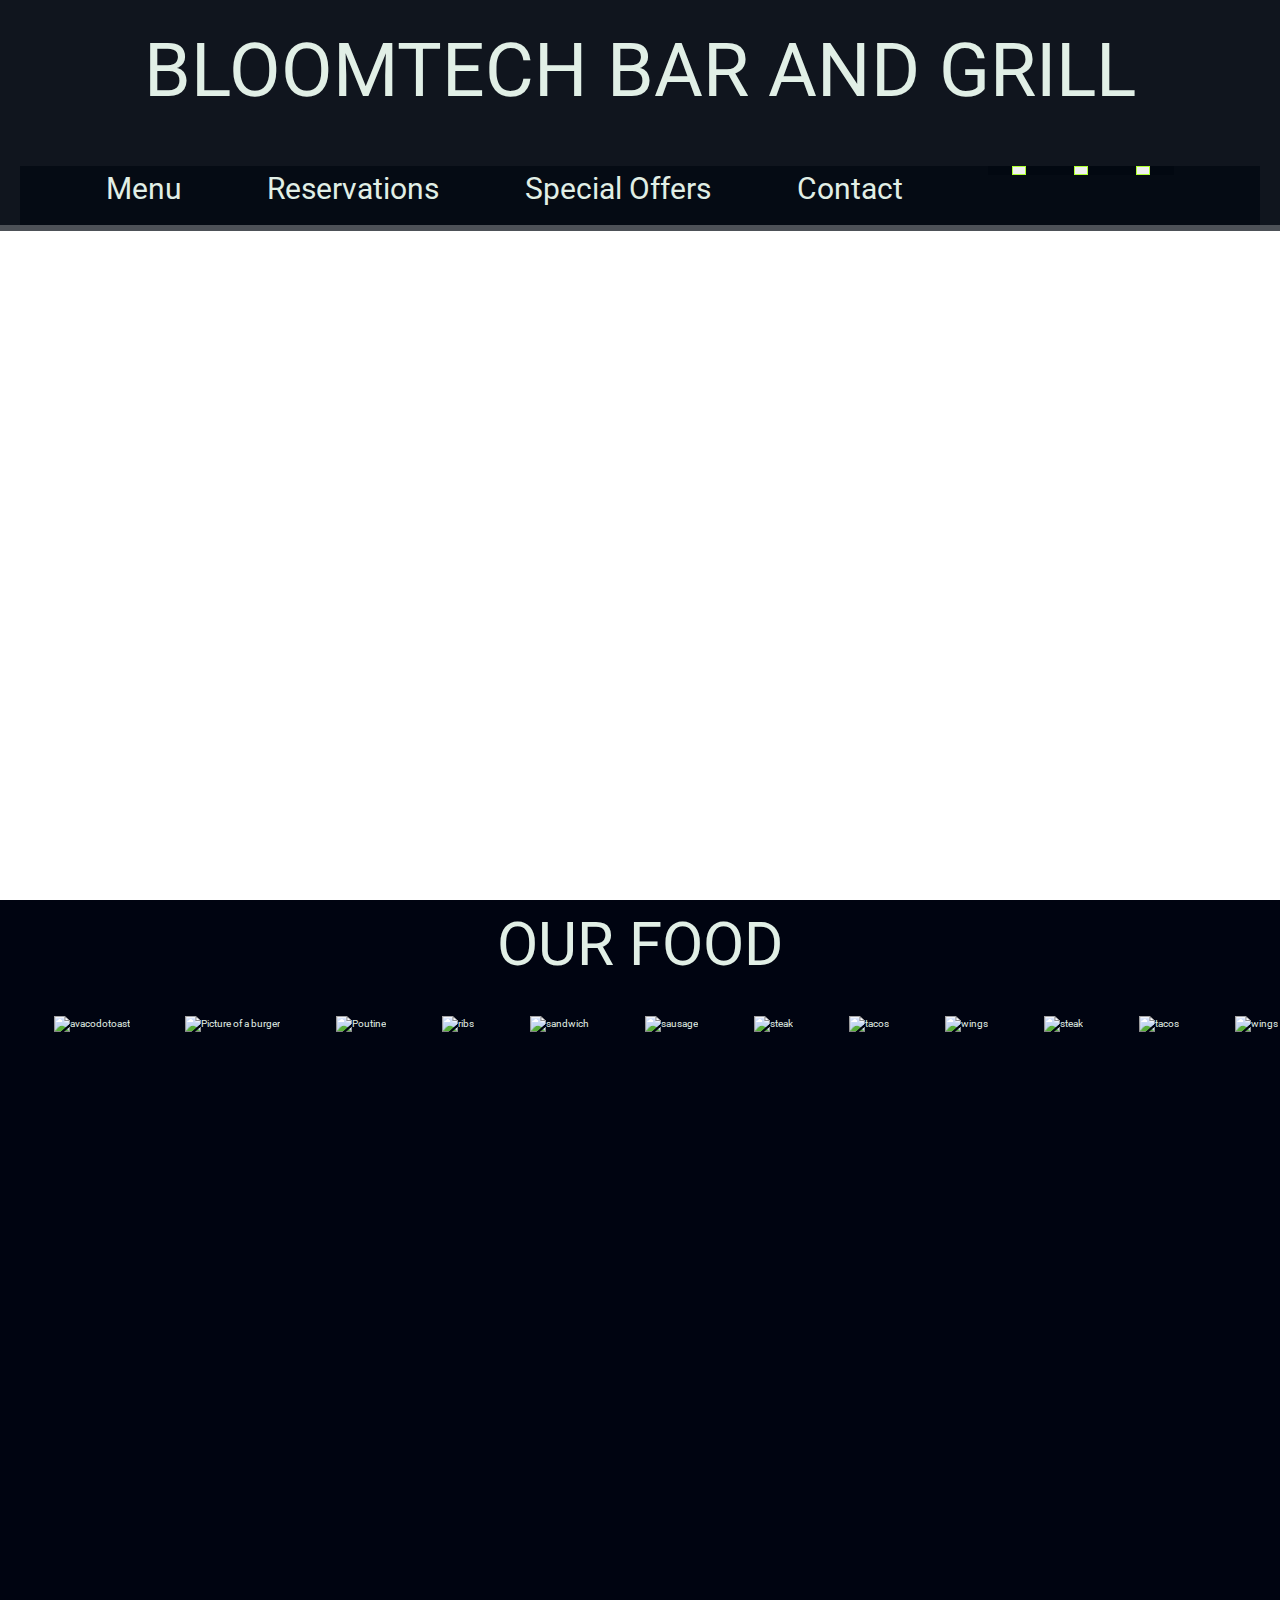
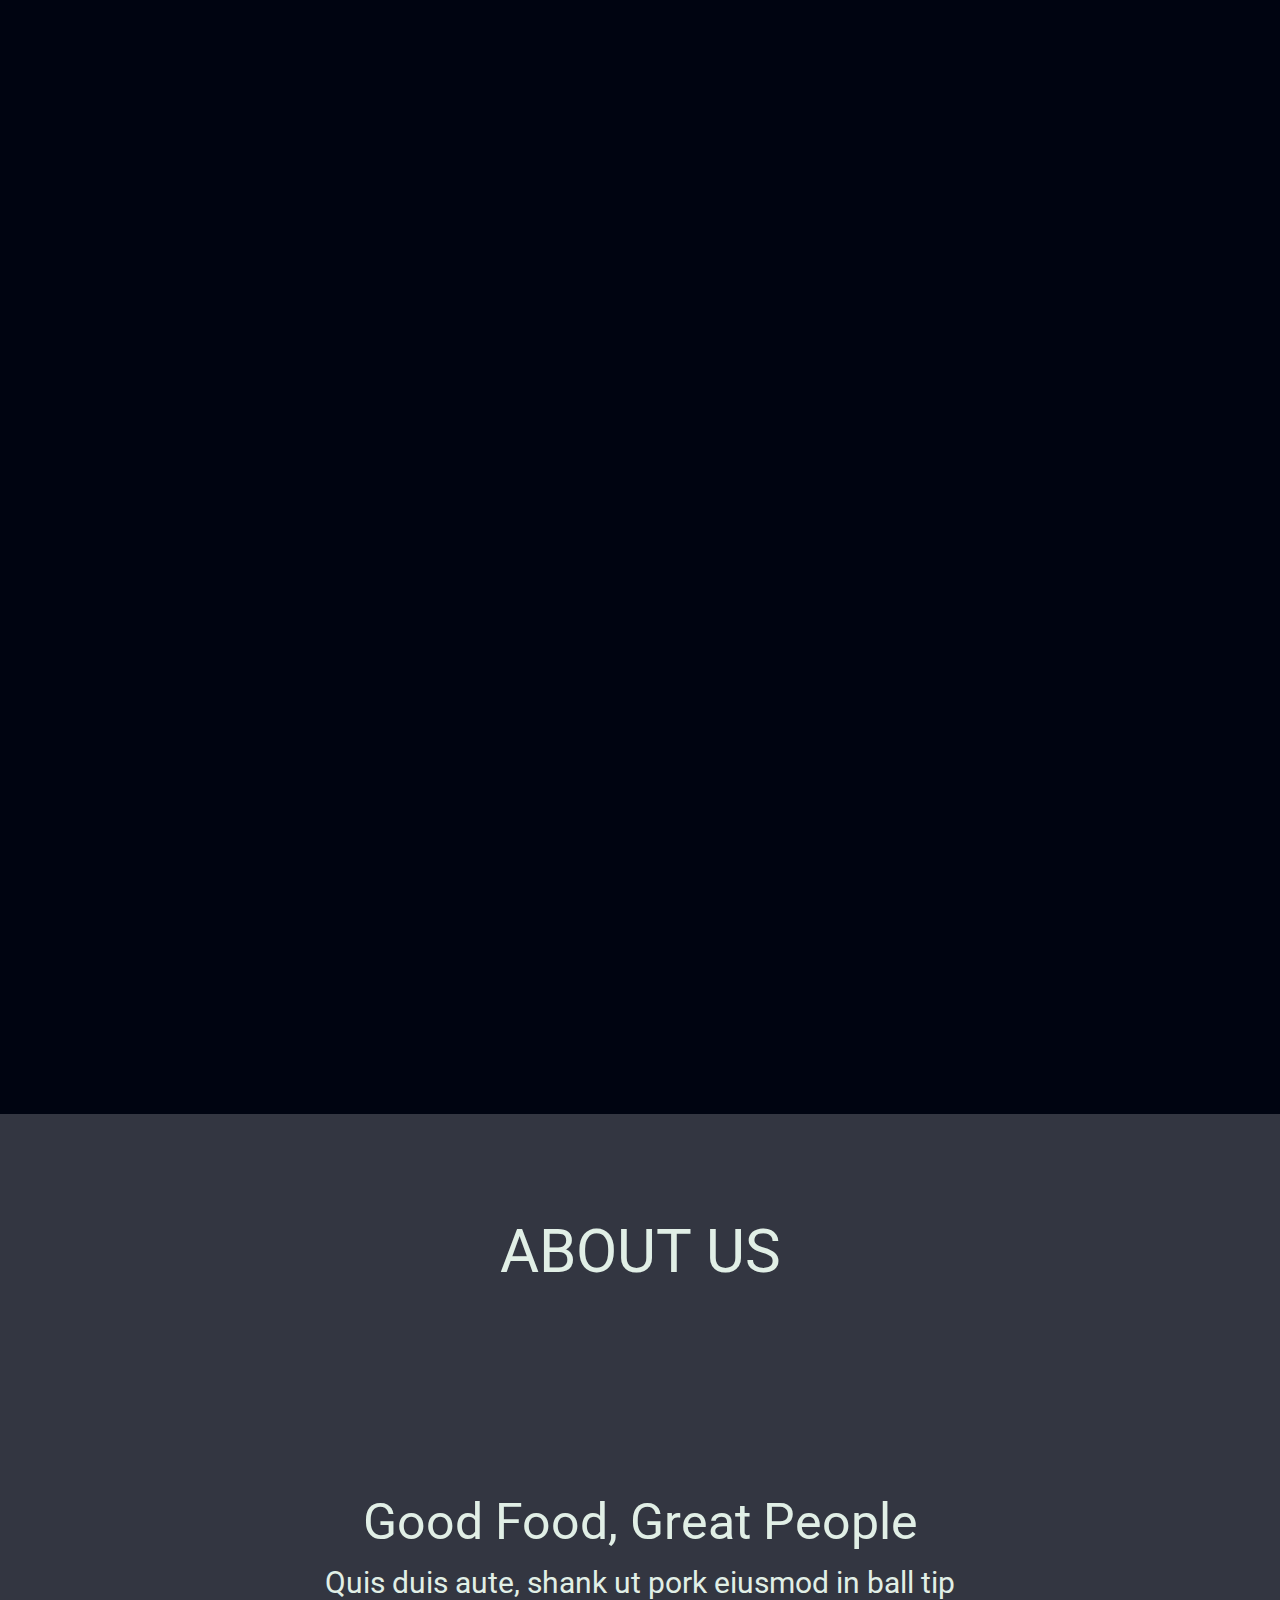
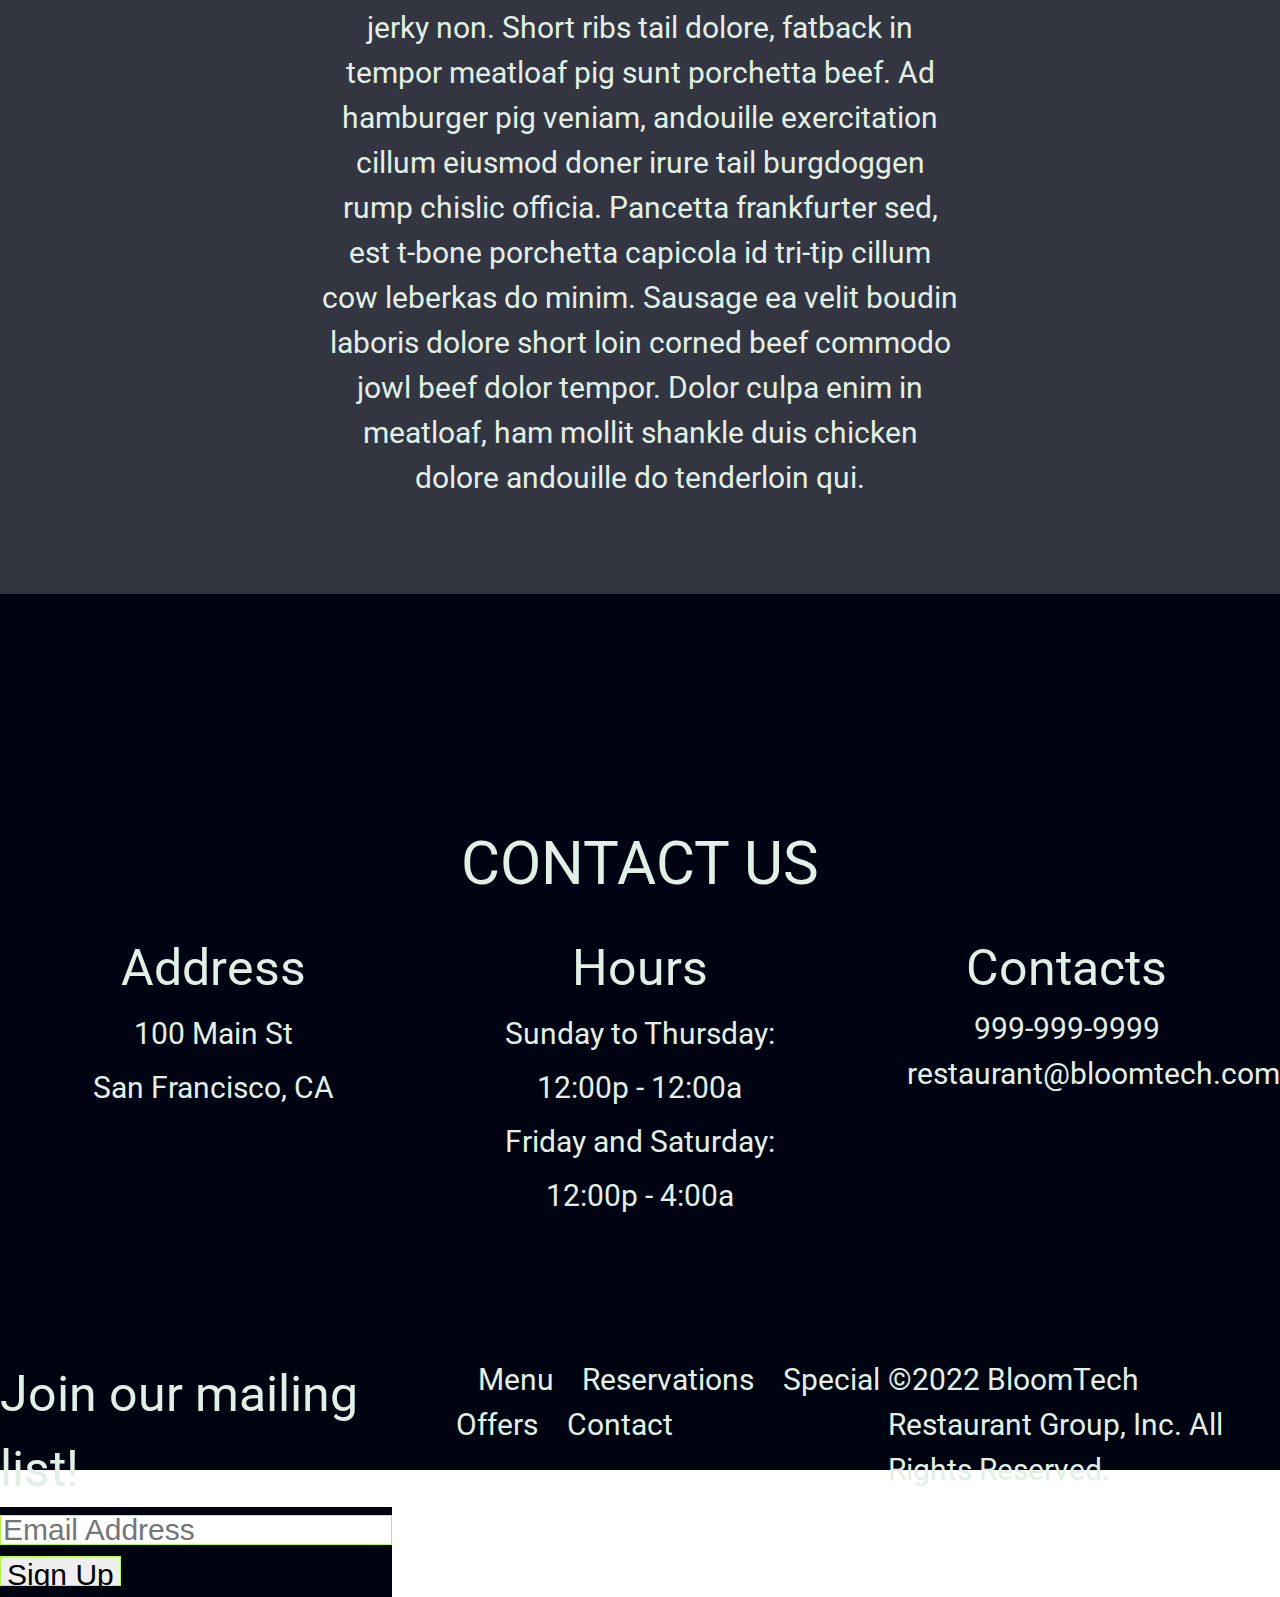
==== commit 3c96dae2: "seeing if i fixed gallery" ====
--- a/index.html
+++ b/index.html
@@ -40,7 +40,7 @@
 		<section class="gallery">
 			<div>
 				<h2>OUR FOOD</h2>
-				<div class="images">
+				<div class="gallery-pics">
 						<img src="img/food-avocadotoast.jpg" alt="avacodotoast">
 						<img src="img/food-burger.jpg" alt="Picture of a burger">
 						<img src="img/food-poutine.jpg" alt="Poutine">
--- a/css/index.css
+++ b/css/index.css
@@ -179,21 +179,21 @@
     display: flex;
 }
 
-.images {
+.gallery-pics {
+    display: flex;
+    width: 100vw;
+    justify-content: space-around;
+    flex-wrap: wrap;
+    margin: 2%;
+}
+
+/* .image-row {
+    padding-top: 1%;
+    padding-bottom: 1%;
     display: flex;
     width: 100vw;
     justify-content: space-evenly;
-    flex-wrap: wrap;
-    margin: 2%;
-}
-
-.image-row {
-    padding-top: 1%;
-    padding-bottom: 1%;
-    display: flex;
-    width: 100vw;
-    justify-content: space-evenly;
-}
+} */
 /* about us section */
 .about {
     width: 100%;
@@ -388,7 +388,7 @@
         flex-direction: column;
     }
     
-    .images, .image-row {
+    .gallery-pics, .image-row {
         display: flex;
         flex-direction: column;
         flex-wrap: wrap;
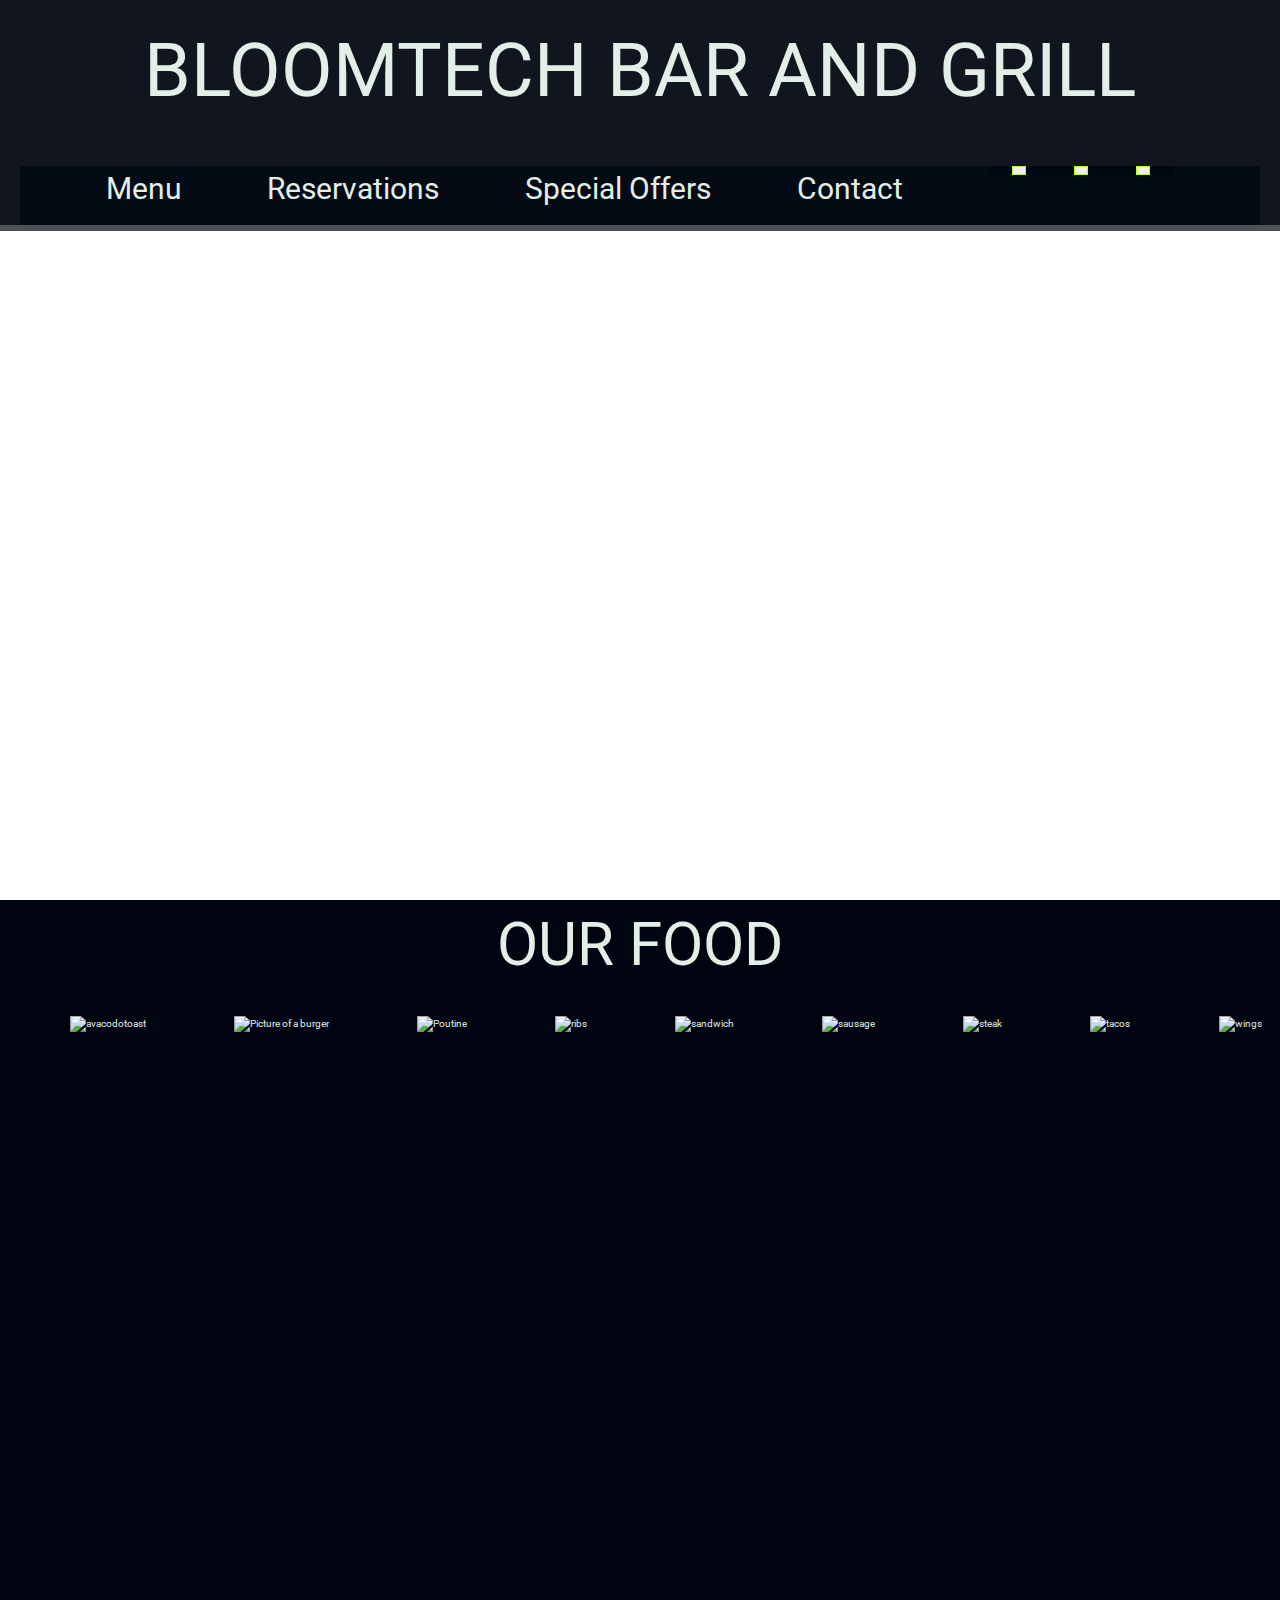
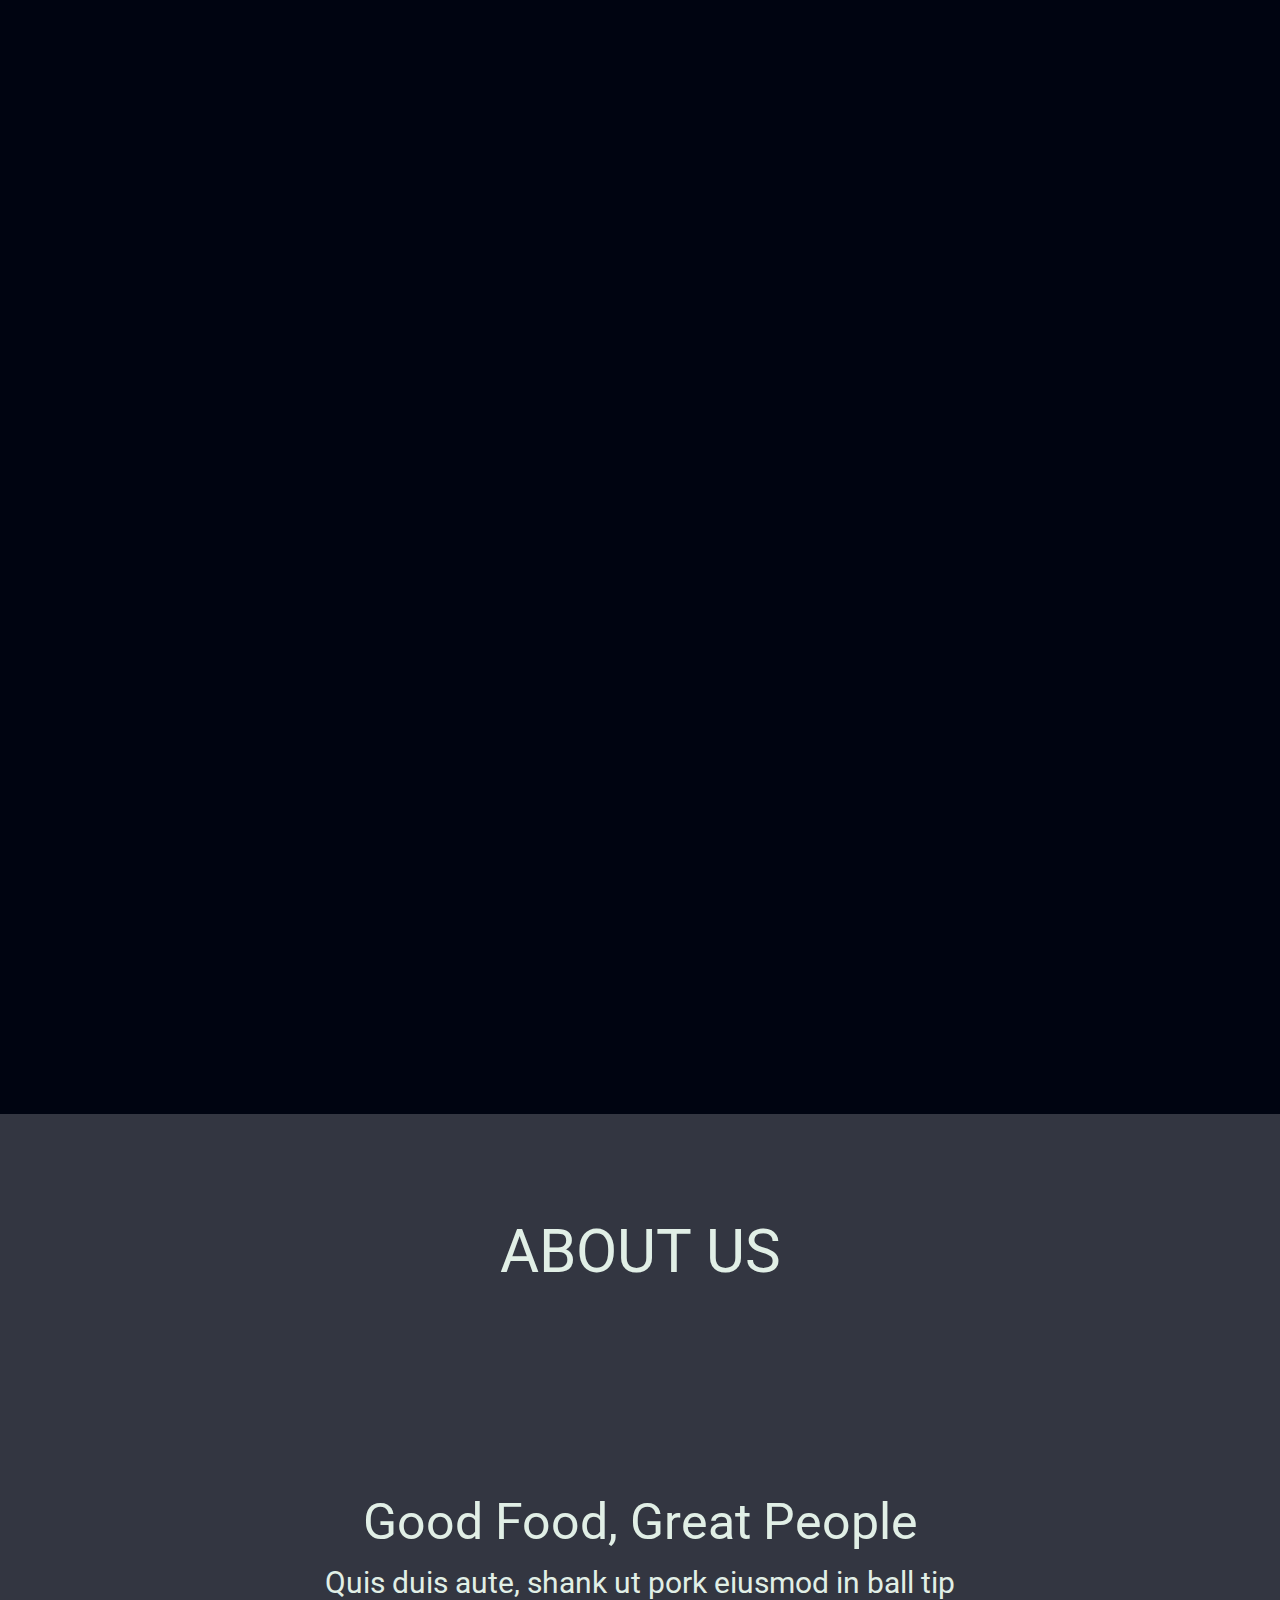
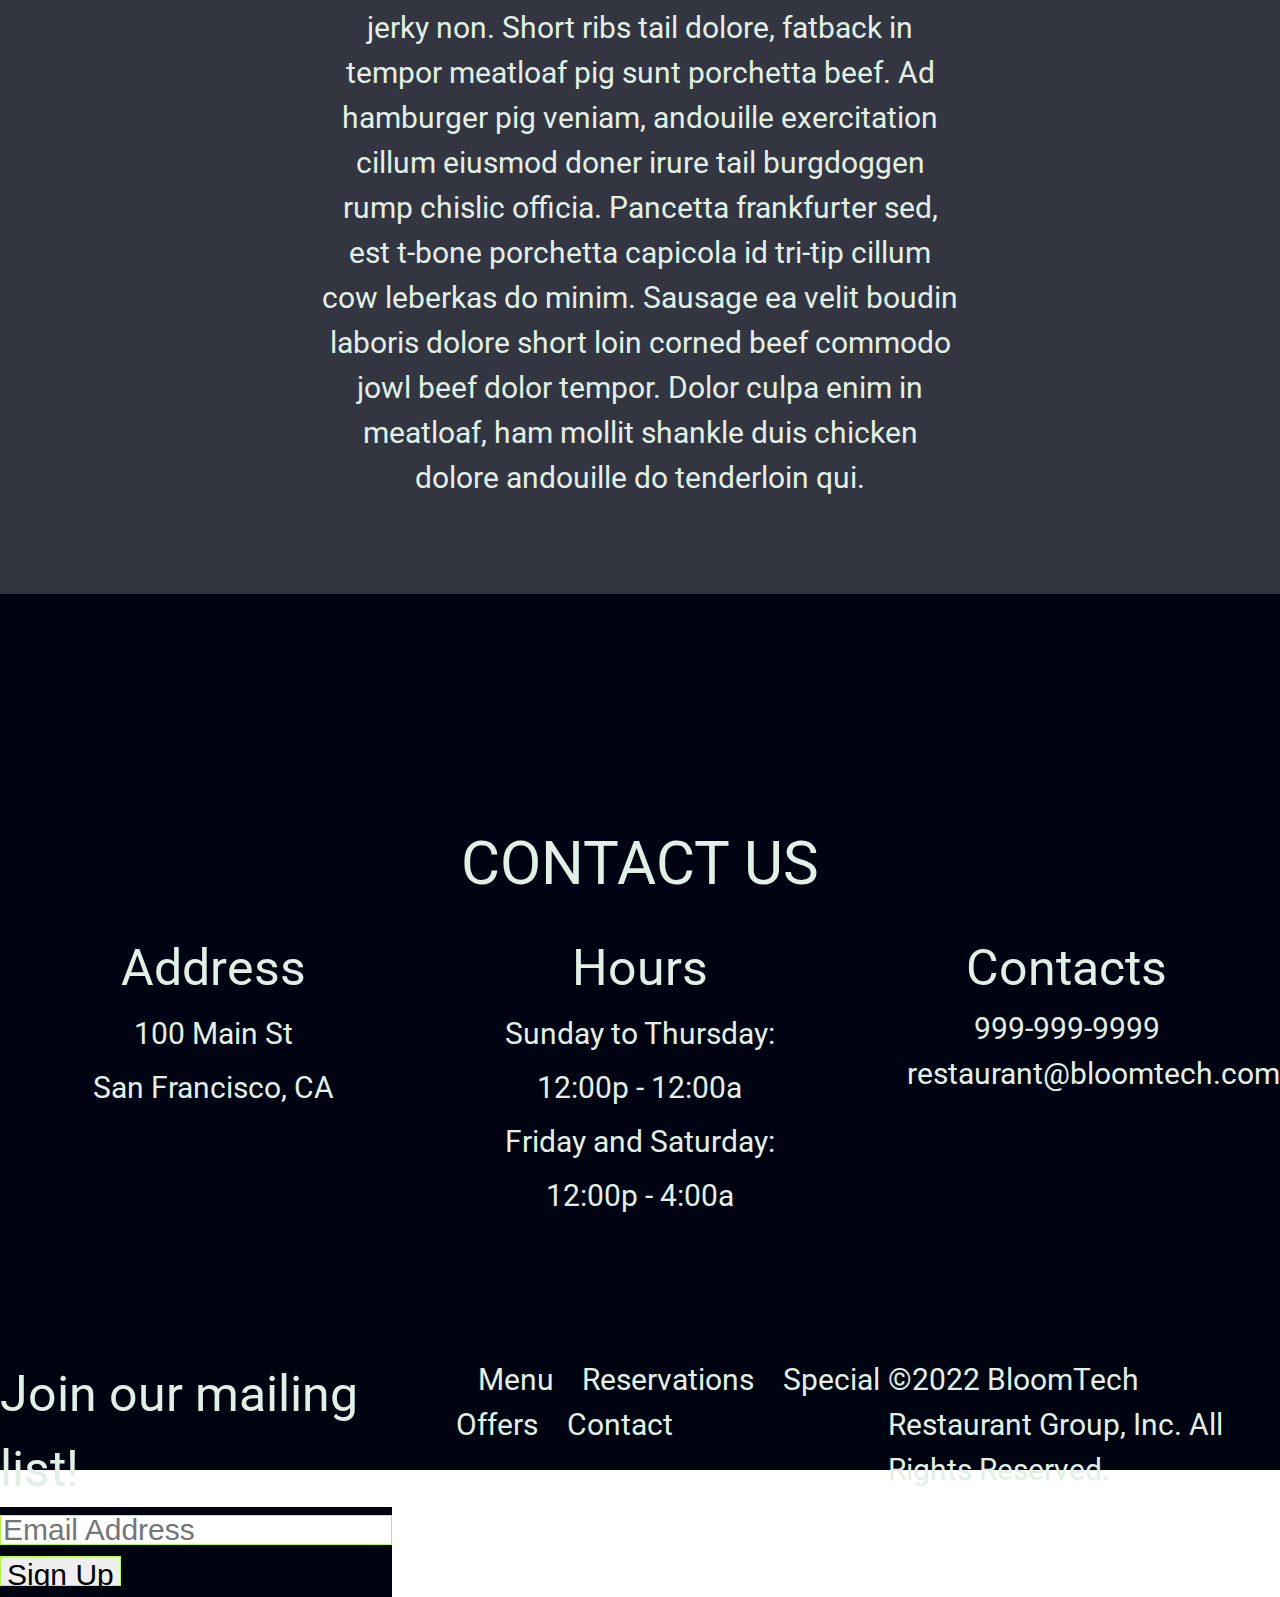
==== commit feaf7fc2: "fixed gallery section" ====
--- a/index.html
+++ b/index.html
@@ -47,9 +47,6 @@
 						<img src="img/food-ribs.jpg" alt="ribs">
 						<img src="img/food-sandwich.jpg" alt="sandwich">
 						<img src="img/food-sausage.jpg" alt="sausage">
-						<img src="img/food-steak.jpg" alt="steak">
-						<img src="img/food-tacos.jpg" alt="tacos">
-						<img src="img/food-wings.jpg" alt="wings">
 						<img src="img/food-steak.jpg" alt="steak">
 						<img src="img/food-tacos.jpg" alt="tacos">
 						<img src="img/food-wings.jpg" alt="wings">
